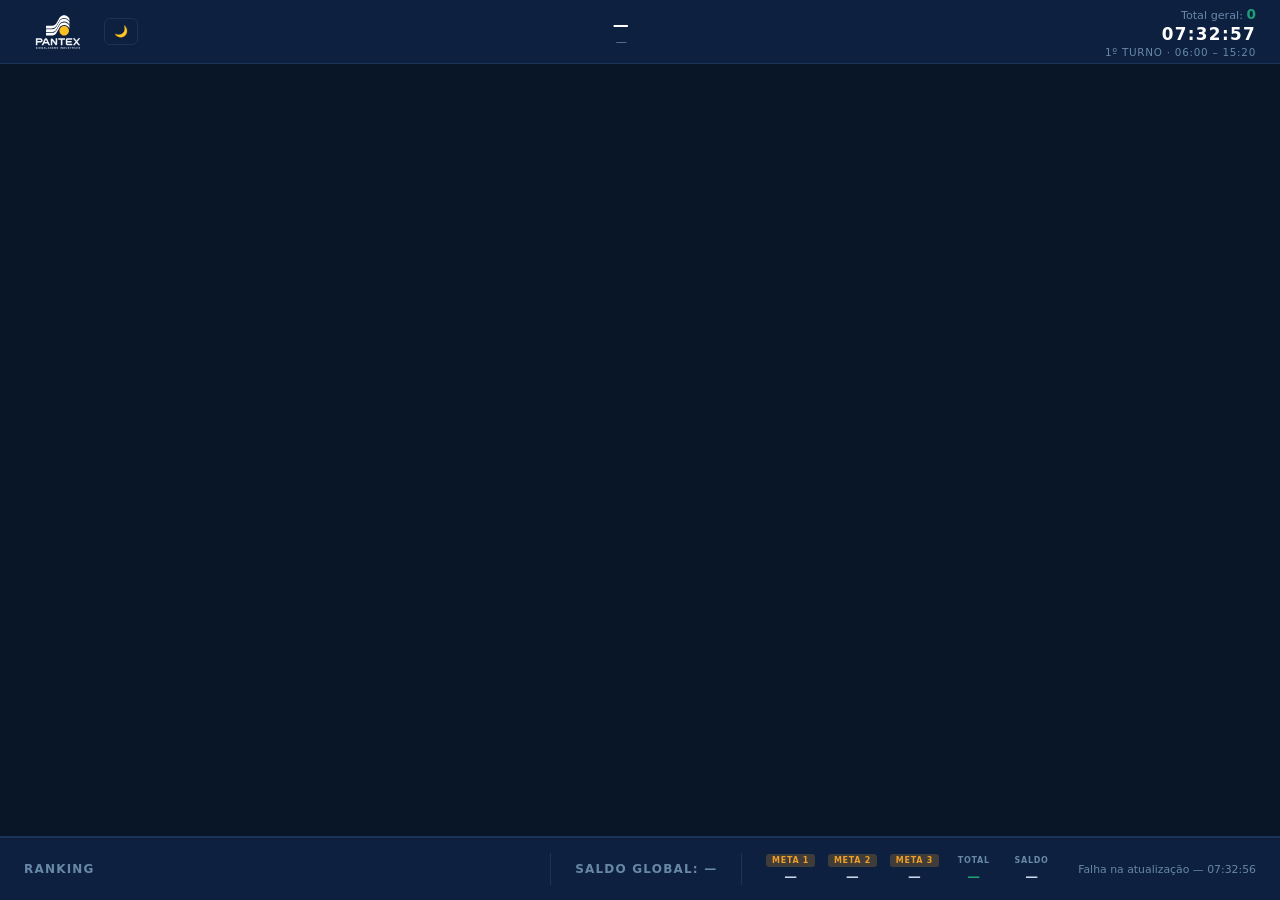
==== app/static/index.html @ 58210faa "." ====
<!DOCTYPE html>
<html lang="pt-BR">
<head>
<meta charset="UTF-8">
<meta name="viewport" content="width=device-width, initial-scale=1.0">
<title>Pantex · Dashboard Produção</title>
<style>
  *, *::before, *::after { box-sizing: border-box; margin: 0; padding: 0; }

  :root {
    --bg:        #091628;
    --card:      #0d2040;
    --border:    #1a3356;
    --green:     #1D9E75;
    --yellow:    #EF9F27;
    --green2:    #5DCAA5;
    --green3:    #27C77A;
    --text:      #c8d8ea;
    --muted:     #6888a8;
    --gold:      #EF9F27;
    --silver:    #B4B2A9;
    --bronze:    #CD7F32;
    --bar0:      #1e3a55;
    --header-h:  64px;
    --footer-h:  64px;
  }

  /*  TEMA CLARO */
  :root.light {
    --bg:     #dce8f4;
    --card:   #f0f6fc;
    --border: #7aaad0;
    --text:   #071428;
    --muted:  #1e4268;
    --bar0:   #7aa0c0;
  }

  /* Header e footer com fundo próprio no claro */
  :root.light #header,
  :root.light #footer {
    background: #0d2040;
    border-color: #1a3356;
  }
  /* Texto do header fixo em claro sobre fundo escuro */
  :root.light .hd-title         { color: #7aaad0; }
  :root.light .hd-month         { color: #ffffff; }
  :root.light .hd-days          { color: #7aaad0; }
  :root.light .hd-total         { color: #7aaad0; }
  :root.light .hd-total span    { color: #27C77A; }
  :root.light .hd-clock         { color: #ffffff; }
  :root.light .hd-shift         { color: #7aaad0; }
  :root.light .ft-label         { color: #7aaad0; }
  :root.light .ft-rank-name     { color: #c8d8ea; }
  :root.light .ft-rank-pct      { color: #7aaad0; }
  :root.light #ft-update        { color: #4a6888; }
  :root.light .ft-sep           { background: #1a3356; }
  :root.light #theme-btn        { border-color: #3a6a9a; color: #c8d8ea; }

  /* Cards do grid em azul escuro */
  :root.light .mcard {
    background: #0d2040;
    border-color: #2a5080;
  }
  :root.light .mcard-name       { color: #7aaad0; }
  :root.light .shift-col        { background: rgba(255,255,255,.06); border-color: #2a5080; }
  :root.light .shift-label      { color: #7aaad0; }
  :root.light .shift-total      { color: #ffffff; }
  :root.light .shift-meta       { color: #7aaad0; }
  :root.light .shift-meta span  { color: #c8d8ea; }
  :root.light .bar-wrap         { background: rgba(255,255,255,.12); }
  :root.light .rank-badge       { border-color: #2a5080; color: #7aaad0; }
  :root.light .bonus-value      { color: #27C77A; }
  :root.light .bb0              { background: rgba(255,255,255,.07); color: #7aaad0; }

  /*  LOGO  */
  #logo-wrap { display: flex; align-items: center; }
  #header-logo { height: 48px; width: auto; }

  /*  BOTÃO DE TEMA  */
  #theme-btn {
    background: transparent;
    border: 1px solid var(--border);
    color: var(--muted);
    border-radius: 6px;
    padding: .2rem .55rem;
    font-size: .7rem;
    cursor: pointer;
    transition: border-color .2s, color .2s;
    line-height: 1.6;
  }
  #theme-btn:hover { border-color: var(--green); color: var(--green); }

  html, body {
    height: 100%;
    background: var(--bg);
    color: var(--text);
    font-family: system-ui, -apple-system, sans-serif;
    overflow: hidden;
  }

  /*  KEYFRAMES  */
  @keyframes pulse-border {
    0%,100% { box-shadow: 0 0 0 0 rgba(39,199,122,.55), 0 0 18px 2px rgba(39,199,122,.18); }
    50%      { box-shadow: 0 0 0 4px rgba(39,199,122,.2),  0 0 32px 6px rgba(39,199,122,.32); }
  }
  @keyframes pulse-bar {
    0%,100% { opacity: 1; }
    50%      { opacity: .7; }
  }
  @keyframes fade-in {
    from { opacity: 0; transform: translateY(6px); }
    to   { opacity: 1; transform: translateY(0); }
  }
  @keyframes glowGold {
    0%,100% { border-color: #EF9F27; box-shadow: 0 0 8px 2px rgba(239,159,39,.30); }
    50%      { border-color: #FFD700; box-shadow: 0 0 18px 4px rgba(255,215,0,.45); }
  }
  @keyframes glowSilver {
    0%,100% { border-color: #B4B2A9; box-shadow: 0 0 6px 1px rgba(180,178,169,.25); }
    50%      { border-color: #E8E8E8; box-shadow: 0 0 14px 3px rgba(232,232,232,.35); }
  }
  @keyframes glowBronze {
    0%,100% { border-color: #CD7F32; box-shadow: 0 0 6px 1px rgba(205,127,50,.25); }
    50%      { border-color: #E8A857; box-shadow: 0 0 14px 3px rgba(232,168,87,.35); }
  }
  @keyframes bounceTrophy {
    0%,100% { transform: translateY(0); }
    50%      { transform: translateY(-4px); }
  }
  @keyframes glowPulseGold {
    0%,100% { filter: drop-shadow(0 0 3px rgba(255,215,0,.5)); }
    50%      { filter: drop-shadow(0 0 10px rgba(255,215,0,1)) drop-shadow(0 0 18px rgba(255,215,0,.5)); }
  }
  @keyframes glowPulseSilver {
    0%,100% { filter: drop-shadow(0 0 3px rgba(232,232,232,.5)); }
    50%      { filter: drop-shadow(0 0 10px rgba(232,232,232,1)) drop-shadow(0 0 18px rgba(232,232,232,.5)); }
  }
  @keyframes glowPulseBronze {
    0%,100% { filter: drop-shadow(0 0 3px rgba(232,168,87,.5)); }
    50%      { filter: drop-shadow(0 0 10px rgba(232,168,87,1)) drop-shadow(0 0 18px rgba(232,168,87,.5)); }
  }

  /*  HEADER  */
  #header {
    position: fixed; top: 0; left: 0; right: 0;
    height: var(--header-h);
    background: var(--card);
    border-bottom: 1px solid var(--border);
    display: flex; align-items: center; justify-content: space-between;
    padding: 0 1.5rem;
    z-index: 100;
  }
  .hd-left { display: flex; align-items: center; gap: .75rem; }
  .badge-pantex {
    background: rgba(29,158,117,.15);
    color: var(--green);
    font-size: .6rem; font-weight: 700; letter-spacing: .18em;
    padding: .28rem .7rem; border-radius: 4px;
    border: 1px solid rgba(29,158,117,.3);
  }
  .hd-title { font-size: .78rem; font-weight: 600; letter-spacing: .1em; color: var(--muted); }

  .hd-center { text-align: center; }
  .hd-month { font-size: 1rem; font-weight: 700; color: #fff; letter-spacing: .06em; }
  .hd-days  { font-size: .7rem; color: var(--muted); margin-top: 1px; }

  .hd-right { text-align: right; display: flex; flex-direction: column; align-items: flex-end; gap: 2px; }
  .hd-total { font-size: .7rem; color: var(--muted); }
  .hd-total span { color: var(--green); font-weight: 700; font-size: .85rem; }
  .hd-clock { font-size: 1.05rem; font-weight: 700; color: #fff; letter-spacing: .08em; font-variant-numeric: tabular-nums; }
  .hd-shift { font-size: .65rem; color: var(--muted); letter-spacing: .07em; }

  /*  GRID  */
  #grid {
    position: fixed;
    top: var(--header-h); left: 0; right: 0; bottom: var(--footer-h);
    padding: 1rem 1rem .75rem;
    display: grid;
    grid-template-columns: repeat(4, 1fr);
    grid-template-rows: repeat(3, 1fr);
    gap: .75rem;
  }

  /*  MACHINE CARD  */
  .mcard {
    background: var(--card);
    border: 1px solid var(--border);
    border-radius: 12px;
    padding: .55rem .75rem .5rem;
    display: flex; flex-direction: column; gap: .35rem;
    position: relative;
    transition: border-color .5s ease, box-shadow .5s ease;
    animation: fade-in .4s ease both;
    overflow: hidden;
  }
  .mcard.tier3 {
    border-color: var(--green3) !important;
    animation: pulse-border 2s ease-in-out infinite;
  }
  .mcard.rank1 {
    border-width: 2px;
    animation: fade-in .4s ease both, glowGold 1.5s ease-in-out .4s infinite;
  }
  .mcard.rank2 {
    border-width: 2px;
    animation: fade-in .4s ease both, glowSilver 2s ease-in-out .4s infinite;
  }
  .mcard.rank3 {
    border-width: 2px;
    animation: fade-in .4s ease both, glowBronze 2.5s ease-in-out .4s infinite;
  }

  .mcard-header {
    display: flex; align-items: center; justify-content: space-between;
  }
  .mcard-name {
    font-size: .65rem; font-weight: 700; letter-spacing: .12em; color: var(--muted);
  }
  .rank-badge {
    font-size: .68rem; font-weight: 800; letter-spacing: .04em;
    padding: .28rem .7rem; border-radius: 20px;
    border: 1px solid var(--border); color: var(--muted); background: transparent;
    transition: all .4s ease;
  }
  /* 1º lugar: fundo dourado sólido */
  .rank-badge.r1 {
    color: #1a1000;
    background: var(--gold);
    border-color: var(--gold);
    box-shadow: 0 2px 8px rgba(239,159,39,.5);
    padding: .45rem 1rem;
    font-size: 15px;
    font-weight: 700;
    display: inline-flex;
    align-items: center;
  }
  /* 2º lugar: fundo prateado sólido */
  .rank-badge.r2 {
    color: #1a1a1a;
    background: var(--silver);
    border-color: var(--silver);
    box-shadow: 0 2px 6px rgba(180,178,169,.4);
    padding: .45rem 1rem;
    font-size: 15px;
    font-weight: 700;
    display: inline-flex;
    align-items: center;
  }
  /* 3º lugar: fundo bronze sólido */
  .rank-badge.r3 {
    color: #ffffff;
    background: var(--bronze);
    border-color: var(--bronze);
    box-shadow: 0 2px 6px rgba(205,127,50,.4);
    padding: .45rem 1rem;
    font-size: 15px;
    font-weight: 700;
    display: inline-flex;
    align-items: center;
  }

  /*  SHIFTS ROW  */
  .shifts-row {
    display: grid; grid-template-columns: 1fr; gap: .5rem; flex: 1;
  }
  .shift-col {
    background: rgba(255,255,255,.04);
    border: 1px solid var(--border);
    border-radius: 8px;
    padding: .38rem .6rem;
    display: flex; flex-direction: column; gap: .22rem;
  }
  .shift-label {
    font-size: .58rem; font-weight: 700; letter-spacing: .1em; color: var(--muted);
  }
  .shift-total {
    font-size: 1.4rem; font-weight: 700; color: #fff;
    font-variant-numeric: tabular-nums; line-height: 1;
  }

  /*  PROGRESS BAR  */
  .bar-wrap {
    height: 5px; background: rgba(255,255,255,.07); border-radius: 99px; overflow: hidden;
  }
  .bar-fill {
    height: 100%; border-radius: 99px;
    transition: width .8s ease, background-color .5s ease;
  }
  .bar-fill.t0 { background: var(--bar0); }
  .bar-fill.t1 { background: var(--yellow); }
  .bar-fill.t2 { background: var(--green2); }
  .bar-fill.t3 { background: var(--green3); animation: pulse-bar 1.4s ease-in-out infinite; }

  .shift-pct  { font-size: 12px; color: var(--muted); font-variant-numeric: tabular-nums; }
  .bar-mini   { height: 3px; background: rgba(255,255,255,.12); border-radius: 2px; overflow: hidden; margin-top: 2px; }
  .bar-mini .bar-fill.t0 { background: rgba(255,255,255,.55); }

  .shift-meta {
    font-size: .58rem; color: var(--muted);
  }
  .shift-meta span { color: var(--text); font-weight: 600; font-variant-numeric: tabular-nums; }

  /*  BONUS BADGE  */
  .bonus-row { display: flex; align-items: center; justify-content: space-between; margin-top: .1rem; }
  .bonus-badge {
    font-size: .56rem; font-weight: 700; letter-spacing: .08em;
    padding: .15rem .45rem; border-radius: 4px;
    transition: all .4s ease;
  }
  .bb0 { background: rgba(255,255,255,.05); color: var(--muted); }
  .bb1 { background: rgba(239,159,39,.15);  color: var(--yellow); }
  .bb2 { background: rgba(93,202,165,.15);  color: var(--green2); }
  .bb3 { background: rgba(39,199,122,.2);   color: var(--green3); }

  .bonus-value {
    font-size: .65rem; font-weight: 700; color: var(--green);
    font-variant-numeric: tabular-nums;
  }

  /*  SHIFT EXTRA INFO  */
  .shift-extra { font-size: 10px; line-height: 1.3; margin-top: .05rem; }
  .se-time     { color: #888780; }
  .se-repair   { color: #EF9F27; }
  .se-second   { color: #F0997B; }

  /*  FOOTER  */
  #footer {
    position: fixed; bottom: 0; left: 0; right: 0;
    height: var(--footer-h);
    background: var(--card);
    border-top: 2px solid var(--border);
    display: flex; align-items: center;
    padding: 0 1.5rem; gap: 1.5rem;
  }
  .ft-label {
    font-size: .75rem; font-weight: 700; letter-spacing: .1em;
    color: var(--muted); white-space: nowrap; text-transform: uppercase;
  }
  .ft-sep { width: 1px; height: 32px; background: var(--border); flex-shrink: 0; }

  #ft-ranking {
    display: flex; align-items: center; gap: 1rem; flex: 1; overflow: hidden;
  }
  .ft-rank-item {
    display: flex; align-items: center; gap: .45rem;
    white-space: nowrap;
  }
  .ft-rank-num {
    font-size: .72rem; font-weight: 800; padding: .22rem .5rem;
    border-radius: 5px; min-width: 26px; text-align: center;
  }
  /* Top 3: fundo sólido igual aos badges dos cards */
  .fr1 { background: var(--gold);   color: #1a1000; }
  .fr2 { background: var(--silver); color: #1a1a1a; }
  .fr3 { background: var(--bronze); color: #ffffff; }
  .fr4,.fr5,.fr6 { background: rgba(255,255,255,.08); color: var(--muted); }

  .ft-rank-name { color: var(--text); font-weight: 700; font-size: .85rem; }
  .ft-rank-pct  { color: var(--green); font-weight: 700; font-size: .85rem; }

  #ft-update { font-size: .68rem; color: var(--muted); white-space: nowrap; margin-left: auto; }

  /*  TOTAIS GLOBAIS  */
  .ft-totals { display: flex; align-items: center; gap: .85rem; flex-shrink: 0; }
  .ft-tot-cell { display: flex; flex-direction: column; align-items: center; gap: 2px; }
  .ft-tot-lbl {
    font-size: .5rem; font-weight: 700; letter-spacing: .09em;
    padding: .1rem .35rem; border-radius: 3px; white-space: nowrap;
  }
  .ft-tot-meta  { background: rgba(239,159,39,.22); color: var(--yellow); }
  .ft-tot-plain { color: var(--muted); }
  .ft-tot-val {
    font-size: .8rem; font-weight: 700;
    font-variant-numeric: tabular-nums; white-space: nowrap;
  }
</style>
</head>
<body>

<!-- HEADER -->
<header id="header">
  <div class="hd-left">
    <div id="logo-wrap">
      <svg id="header-logo" xmlns="http://www.w3.org/2000/svg" viewBox="0 0 597 421">
        <title>Pantex</title>
        <g fill-rule="evenodd">
          <path fill="#fbbf24" d="m352.5 157.77c23.11 0 41.84 18.73 41.84 41.84 0 23.1-18.73 41.84-41.84 41.84-23.11 0-41.84-18.74-41.84-41.84 0-23.11 18.73-41.84 41.84-41.84z"/>
          <path fill="#ffffff" d="m352.5 149.83c20.6 0 38.27 12.51 45.84 30.35v-22.74c-1.35-8.59-22.14-31.45-45.84-31.12-7.72 0.11-16.14 1.96-23.61 5.77-8.63 4.41-13.79 10.14-18.83 18.17-3.96 6.3-7.35 13.31-11.09 20.22-4.06 7.5-8.72 16.45-13.11 23.66-8.28 13.64-22.93 22.98-39.83 23.9-2.4 0.13-4.91 0.07-7.31 0.07h-45.25v23.51h49.2c2.29 0 3.82-0.09 6.13-0.36 11.21-1.32 23.05-6.2 30.88-15.26 7.23-8.37 12.1-19.4 17.95-30.02 4.04-7.33 8.55-16.31 12.86-23.08 8.84-13.87 24.35-23.07 42.01-23.07z"/>
          <path fill="#ffffff" d="m352.5 118.43c20.6 0 38.27 12.51 45.84 30.35v-22.74c-1.35-8.59-22.14-31.45-45.84-31.12-8.52 0.12-17.89 2.36-25.9 7.02-7.6 4.43-12.26 10.02-16.83 17.37-3.83 6.18-7.15 13.03-10.8 19.77-4.06 7.5-8.72 16.45-13.11 23.66-8.28 13.64-22.93 22.98-39.83 23.9-2.4 0.13-4.91 0.07-7.31 0.07h-45.25v23.51h49.2c2.29 0 3.82-0.09 6.13-0.36 11.21-1.32 23.05-6.2 30.88-15.26 7.23-8.37 12.1-19.4 17.95-30.02 4.04-7.33 8.55-16.31 12.86-23.08 8.84-13.87 24.35-23.07 42.01-23.07z"/>
          <path fill="#ffffff" d="m352.5 87.03c20.6 0 38.27 12.51 45.84 30.35v-22.74c-1.35-8.59-22.14-31.45-45.84-31.12-6.27 0.09-13 1.33-19.32 3.83-10.8 4.29-17.12 10.56-23.14 20.14-3.95 6.29-7.33 13.29-11.07 20.19-4.06 7.5-8.72 16.45-13.11 23.66-8.28 13.64-22.93 22.98-39.83 23.9-2.4 0.13-4.91 0.07-7.31 0.07h-45.25v23.51h49.2c2.29 0 3.82-0.09 6.13-0.36 11.21-1.32 23.05-6.2 30.88-15.26 7.23-8.37 12.1-19.4 17.95-30.02 4.04-7.33 8.55-16.31 12.86-23.08 8.84-13.87 24.35-23.07 42.01-23.07z"/>
          <path fill="#f1f5f9" d="m104.16 266.17h41.08c6.36 0 8.02 0.93 9.55 2.61 2.96 3.23 8.98 10.52 8.98 14.67v4.83c0 3.47-4.9 7.93-10.43 12.54-2.26 1.89-5.56 2.25-8.65 2.25h-27v23.41l-0.36 0.35h-12.8l-0.36-0.35zm13.53 13.13v10.63h27.43q0.1 0 0.2-0.02c0.38 0.07 0.79-0.04 1.08-0.32l0.79-0.78c0.87-0.7 1.77-1.6 2.39-2.34l0.93-0.9c0.47-0.45 0.47-1.2 0-1.66-0.59-0.57-1.22-1.19-1.83-1.79l-2.55-2.48q-0.16-0.15-0.35-0.24 0-0.05 0-0.1h-0.46q-0.04 0-0.07 0z"/>
          <path fill="#f1f5f9" d="m206.94 277.54c7.87 16.65 21.13 46.27 22.51 49.11l-0.22 0.18h-14.04c-0.43 0-2.86-5.51-7.29-14.75l-0.23-0.18h-31.14c-0.76 0.89-3.11 6.47-7.05 14.93h-14.23l-0.44-0.35 22.87-49.12c3.06-6.57 5.71-11.17 13.97-11.27 9.03-0.12 12.29 5.11 15.29 11.45zm-15.74 2.55l-8.66 18.48h20.18l-9.35-18.48z"/>
          <path fill="#f1f5f9" d="m250.62 270.73l27.1 33.96v-38.17l0.35-0.35h12.49l0.35 0.35v50.09l0.07 2.06c0.1 2.72-3.67 8.6-8.42 8.6-2.01 0-3.8-0.21-4.94-1.57l-3.21-3.46c-4.55-5.67-12.59-16.66-25.09-32.31-0.59-0.73-1.08-1.09-1.08-1.44h-0.18v37.99l-0.36 0.35h-12.48l-0.36-0.35v-49.77-2.61c0-3.68 3.43-6.28 6.28-7.13 4.69-1.39 7.79 1.51 9.48 3.76z"/>
          <path fill="#f1f5f9" d="m300.77 266.17h58.6l0.37 0.35v12.43l-0.37 0.35h-22.21v47.18l-0.39 0.35h-13.4l-0.39-0.35v-47.18h-22.21l-0.38-0.35v-12.43z"/>
          <path fill="#f1f5f9" d="m380.68 266.17h41.98l0.36 0.35v12.43l-0.36 0.35h-42.83v10.63h37.25l0.36 0.36v12.42l-0.36 0.36h-37.25v10.63h42.83l0.36 0.35v12.43l-0.36 0.35h-42.3l-0.03-0.02q-0.4 0.02-0.8 0.02c-7.18 0-13-5.82-13-13v-0.12-33.45l0.04-0.05q-0.04-0.51-0.04-1.04c0-7.18 5.82-13 13-13q0.56 0 1.1 0.05z"/>
          <path fill="#f1f5f9" d="m428.9 266.52v-0.18h15.19l16.63 20.52q14.59-18.58 16.48-20.52h15.19v0.18l-24 30.25 24 29.88-0.17 0.18h-15.19l-16.47-20.34-16.31 20.34h-15.04l-0.31-0.35 23.98-29.9z"/>
          <g fill="#cbd5e1">
            <path d="m105.88 342.13h11.69l0.08 0.08v2.97l-0.08 0.08h-10.1v2.54h7.56l0.09 0.08v2.97l-0.09 0.08h-7.56v2.54h10.1l0.08 0.08v2.96l-0.08 0.09h-11.69l-1.54-1.55v-11.37z"/>
            <path d="m131.84 342.17q0.22 0.3 3.31 8.12 0.75 1.92 0.81 1.93 3.65-9.76 3.82-10.05h2.84q0.21 0.22 2.02 4.89 1.46 3.52 3.77 9.49l-0.04 0.05h-3.22q-0.13 0-1.93-4.72-1.33-3.1-1.93-4.77-0.09 0.03-1.85 4.72l-1.8 4.72-0.05 0.05h-3.26q-0.09-0.03-2.15-5.28l-1.76-4.21-3.6 9.49h-3.22l-0.09-0.09 5.45-14.34z"/>
            <path d="m155.06 342.13h5.71q2.6 0 3.99 2.79 0.22 0.6 0.3 1.59 0 0.83-0.43 1.89 2.19 1.45 2.19 3.6v0.35q0 2.44-2.53 3.86-0.87 0.39-1.72 0.39h-7.51l-1.55-1.55v-11.37zm1.59 3.13v2.53h3.95q1.33-0.18 1.33-1.29-0.24-1.24-1.15-1.24zm0 5.67v2.53h5.92q1.12-0.27 1.12-1.12v-0.3q-0.22-1.11-1.38-1.11z"/>
            <path d="m179.62 342.17q0.16 0.06 1.11 2.62 1.59 3.75 4.68 11.76l-0.04 0.05h-3.22q-0.12 0-1.37-3.31l-0.05-0.04h-4.76q-0.22 0.32-1.33 3.35h-3.22l-0.09-0.09 5.45-14.34zm-1.37 4.94l-1.11 3h2.36l-1.21-3z"/>
            <path d="m190.59 342.13h2.96l0.08 0.08v11.26h10.1l0.08 0.08v2.96l-0.08 0.09h-11.69l-1.54-1.55v-12.84z"/>
            <path d="m217.96 342.17q0.16 0.06 1.11 2.62 1.59 3.75 4.68 11.76l-0.04 0.05h-3.22q-0.12 0-1.37-3.31l-0.05-0.04h-4.76q-0.22 0.32-1.33 3.35h-3.22l-0.09-0.09 5.45-14.34zm-1.37 4.94l-1.11 3h2.36l-1.21-3z"/>
            <path d="m234.27 342.13h6.44l0.09 0.08v2.97l-0.09 0.08h-6.39q-2.1 0-3.18 1.94-0.17 0.49-0.17 0.85v2.62q0 1.68 2.14 2.58 0.62 0.21 1.21 0.22h0.47q1.42-0.01 2.62-1.25l0.25-0.34v-0.95h-3.47l-0.09-0.08v-2.97l0.09-0.08h5.07l1.54 1.54v2.75q0 1.63-2.49 3.43-1.79 1.08-3.57 1.08h-0.47q-3.37 0-5.58-3.05-0.86-1.45-0.86-2.7v-2.97q0-2.69 3.01-4.81 1.82-0.94 3.43-0.94z"/>
            <path d="m248.21 342.13h11.68l0.09 0.08v2.97l-0.09 0.08h-10.09v2.54h7.56l0.09 0.08v2.97l-0.09 0.08h-7.56v2.54h10.09l0.09 0.08v2.96l-0.09 0.09h-11.68l-1.54-1.55v-11.37z"/>
            <path d="m265.93 342.13h2.79l7.3 9.19v-9.11l0.08-0.08h2.97l0.08 0.08v14.3l-0.08 0.09h-2.84q-0.3-0.26-6.96-8.8-0.25-0.22-0.25-0.35h-0.05v9.06l-0.08 0.09h-2.96l-0.09-0.09v-14.3z"/>
            <path d="m291.41 342.13h0.47q3.45 0 5.54 2.15 0.86 1.07 0.86 1.97v0.21l-0.09 0.09h-2.92q-0.49-0.65-1.25-0.9-1.08-0.39-2.1-0.39h-0.55q-2.8 0.23-3.27 1.25v0.04q0 0.94 4.98 1.42 2.08 0.34 3.35 0.94 1.85 1.12 1.85 3.05v0.52q0 1.59-2.11 3-1.94 1.12-4.29 1.12h-0.47q-3.46 0-5.54-2.15-0.86-1.07-0.86-1.97v-0.22l0.09-0.08h2.92q0.49 0.65 1.24 0.9 1.08 0.38 2.11 0.39h0.55q2.79-0.23 3.27-1.25v-0.04q0-0.94-4.98-1.42-2.09-0.34-3.36-0.95-1.84-1.11-1.84-3.05v-0.51q0-1.6 2.1-3.01 1.95-1.11 4.3-1.11z"/>
            <path d="m317.59 342.1h2.92l0.08 0.08v14.33l-0.08 0.09h-2.92l-0.09-0.09v-14.33z"/>
            <path d="m326.61 342.13h2.8l7.29 9.19v-9.11l0.09-0.08h2.96l0.09 0.08v14.3l-0.09 0.09h-2.83q-0.3-0.26-6.96-8.8-0.25-0.22-0.25-0.35h-0.05v9.06l-0.08 0.09h-2.97l-0.08-0.09v-14.3z"/>
            <path d="m347.24 342.13h5.41q2.73 0 4.98 2.57 1.38 1.96 1.38 3.74v1.85q0 2.41-2.19 4.59-2.03 1.72-4.17 1.72h-5.41l-1.54-1.55v-11.37zm1.59 3.13v8.2h3.65q2.12 0 3.22-2.32 0.17-0.61 0.17-1.07v-1.42q0-2.23-2.49-3.26-0.46-0.13-0.9-0.13z"/>
            <path d="m364.95 342.13h2.97l0.08 0.08v8.55q0 1.59 2.23 2.53 0.65 0.17 1.12 0.18h0.35q2.26-0.01 3.26-2.15l0.08-0.56v-8.55l0.09-0.08h2.96l0.09 0.08v8.64q0 2.53-2.66 4.55-1.87 1.2-3.65 1.2h-0.69q-2.8 0-5.11-2.53-1.2-1.7-1.2-3.22v-8.64z"/>
            <path d="m390.44 342.13h0.47q3.45 0 5.54 2.15 0.86 1.07 0.86 1.97v0.21l-0.09 0.09h-2.92q-0.49-0.65-1.25-0.9-1.08-0.39-2.1-0.39h-0.56q-2.79 0.23-3.26 1.25v0.04q0 0.94 4.98 1.42 2.08 0.34 3.35 0.94 1.85 1.12 1.85 3.05v0.52q0 1.59-2.11 3-1.94 1.12-4.29 1.12h-0.47q-3.46 0-5.54-2.15-0.86-1.07-0.86-1.97v-0.22l0.08-0.08h2.92q0.5 0.65 1.25 0.9 1.08 0.38 2.1 0.39h0.56q2.79-0.23 3.27-1.25v-0.04q0-0.94-4.98-1.42-2.09-0.34-3.36-0.95-1.84-1.11-1.84-3.05v-0.51q0-1.6 2.1-3.01 1.94-1.11 4.3-1.11z"/>
            <path d="m402.96 342.13h13.14l0.08 0.08v2.97l-0.08 0.08h-4.98v11.25l-0.09 0.09h-3l-0.09-0.09v-11.25h-4.98l-0.08-0.08v-2.97z"/>
            <path d="m423.59 342.08h7.51q2.44 0.01 3.87 2.54 0.39 0.87 0.39 1.72v0.34q0 2.26-2.45 3.78-1.04 0.43-1.85 0.43h-0.43v0.04l4.68 5.62v0.05h-3.94l-4.82-5.71h-1.37v5.62l-0.08 0.09h-2.97l-0.08-0.09v-12.88zm1.59 3.14v2.53h5.75q1.05 0 1.29-1.12v-0.3q-0.28-1.11-1.12-1.11z"/>
            <path d="m441.3 342.1h2.92l0.09 0.08v14.33l-0.09 0.09h-2.92l-0.08-0.09v-14.33z"/>
            <path d="m458.53 342.17q0.16 0.06 1.12 2.62 1.59 3.75 4.68 11.76l-0.04 0.05h-3.22q-0.13 0-1.38-3.31l-0.04-0.04h-4.77q-0.21 0.32-1.33 3.35h-3.22l-0.09-0.09 5.46-14.34zm-1.38 4.94l-1.11 3h2.36l-1.2-3z"/>
            <path d="m470.18 342.1h2.92l0.08 0.08v14.33l-0.08 0.09h-2.92l-0.09-0.09v-14.33z"/>
            <path d="m485.52 342.13h0.47q3.45 0 5.54 2.15 0.86 1.07 0.86 1.97v0.21l-0.09 0.09h-2.92q-0.49-0.65-1.25-0.9-1.08-0.39-2.1-0.39h-0.56q-2.79 0.23-3.26 1.25v0.04q0 0.94 4.98 1.42 2.08 0.34 3.35 0.94 1.85 1.12 1.85 3.05v0.52q0 1.59-2.11 3-1.94 1.12-4.29 1.12h-0.47q-3.46 0-5.54-2.15-0.86-1.07-0.86-1.97v-0.22l0.08-0.08h2.93q0.49 0.65 1.24 0.9 1.08 0.38 2.1 0.39h0.56q2.79-0.23 3.27-1.25v-0.04q0-0.94-4.98-1.42-2.09-0.34-3.36-0.95-1.84-1.11-1.84-3.05v-0.51q0-1.6 2.1-3.01 1.94-1.11 4.3-1.11z"/>
          </g>
        </g>
      </svg>
    </div>
    <button id="theme-btn" onclick="toggleTheme()" title="Alternar tema">🌙</button>
  </div>
  <div class="hd-center">
    <div class="hd-month" id="hd-month">—</div>
    <div class="hd-days"  id="hd-days">—</div>
  </div>
  <div class="hd-right">
    <div class="hd-total">Total geral: <span id="hd-grand">0</span></div>
    <div class="hd-clock" id="hd-clock">00:00:00</div>
    <div class="hd-shift" id="hd-shift">—</div>
  </div>
</header>

<!-- GRID -->
<main id="grid"></main>

<!-- FOOTER -->
<footer id="footer">
  <div class="ft-label">RANKING</div>
  <div id="ft-ranking"></div>
  <div class="ft-sep"></div>
  <div class="ft-label">Saldo global: <span id="ft-saldo">—</span></div>
  <div class="ft-sep"></div>
  <div class="ft-totals">
    <div class="ft-tot-cell">
      <span class="ft-tot-lbl ft-tot-meta">META 1</span>
      <span class="ft-tot-val" id="ft-grand-meta1">—</span>
    </div>
    <div class="ft-tot-cell">
      <span class="ft-tot-lbl ft-tot-meta">META 2</span>
      <span class="ft-tot-val" id="ft-grand-meta2">—</span>
    </div>
    <div class="ft-tot-cell">
      <span class="ft-tot-lbl ft-tot-meta">META 3</span>
      <span class="ft-tot-val" id="ft-grand-meta3">—</span>
    </div>
    <div class="ft-tot-cell">
      <span class="ft-tot-lbl ft-tot-plain">TOTAL</span>
      <span class="ft-tot-val" id="ft-grand-total" style="color:var(--green)">—</span>
    </div>
    <div class="ft-tot-cell">
      <span class="ft-tot-lbl ft-tot-plain">SALDO</span>
      <span class="ft-tot-val" id="ft-grand-saldo">—</span>
    </div>
  </div>
  <div id="ft-update">Aguardando dados…</div>
</footer>

<script>
'use strict';

/*  Utilitários  */
const fmt  = n => Number(n).toLocaleString('pt-BR');
const fmtR = v => Number(v).toLocaleString('pt-BR', { style: 'currency', currency: 'BRL' });

const TIER_CLS   = ['bb0','bb1','bb2','bb3'];
const TIER_LABEL = ['ABAIXO','B1','B2','B3'];
const BAR_CLS    = ['t0','t1','t2','t3'];

const MESES = ['','JANEIRO','FEVEREIRO','MARÇO','ABRIL','MAIO','JUNHO',
               'JULHO','AGOSTO','SETEMBRO','OUTUBRO','NOVEMBRO','DEZEMBRO'];

/*  Relógio  */
function currentShiftLabel() {
  const now  = new Date();
  const h    = now.getHours();
  const m    = now.getMinutes();
  const tot  = h * 60 + m;
  if (tot >= 6 * 60 && tot < 15 * 60 + 20) return '1º TURNO · 06:00 – 15:20';
  if (tot >= 15 * 60 + 20)                  return '2º TURNO · 15:20 – 00:00';
  return 'FORA DO TURNO';
}

function tickClock() {
  const now = new Date();
  const pad = n => String(n).padStart(2, '0');
  document.getElementById('hd-clock').textContent =
    `${pad(now.getHours())}:${pad(now.getMinutes())}:${pad(now.getSeconds())}`;
  document.getElementById('hd-shift').textContent = currentShiftLabel();
}
setInterval(tickClock, 1000);
tickClock();

/*  Agrupamento machine_id → { t1, t2 }  */
function groupMachines(items) {
  const map = {};
  for (const item of items) {
    if (!map[item.machine_id]) map[item.machine_id] = { id: item.machine_id, t1: null, t2: null };
    if (item.shift === 1) map[item.machine_id].t1 = item;
    else                  map[item.machine_id].t2 = item;
  }
  return Object.values(map).sort((a, b) => a.id - b.id);
}

/*  Ranking por média de pct_meta1 entre T1 e T2  */
function calcRanking(machines) {
  return machines
    .map(m => {
      const p1    = m.t1 ? m.t1.pct_meta1 : 0;
      const p2    = m.t2 ? m.t2.pct_meta1 : 0;
      const count = (m.t1 ? 1 : 0) + (m.t2 ? 1 : 0);
      return { id: m.id, avg: count > 0 ? (p1 + p2) / count : 0 };
    })
    .sort((a, b) => b.avg - a.avg);
}

/*  Informações extras do turno (horas, reparo, 2ªQ)  */
function fmtShiftExtra(data) {
  let html = '';

  if (data.start_time && data.end_time) {
    const [sh, sm] = data.start_time.split(':').map(Number);
    const [eh, em] = data.end_time.split(':').map(Number);
    let minStart = sh * 60 + sm;
    let minEnd   = eh * 60 + em;
    if (minEnd <= minStart) minEnd += 24 * 60; 
    const diffMin = minEnd - minStart;
    const h   = Math.floor(diffMin / 60);
    const m   = diffMin % 60;
    const dur = h && m ? `${h}h ${m}min` : h ? `${h}h` : `${m}min`;
    const hDec  = diffMin / 60;
    const prodH = hDec > 0 ? Math.round(data.total_produced / hDec) : 0;
    html += `<div class="se-time">${dur} · ${fmt(prodH)} pç/h</div>`;
  }

  if (data.repair_qty > 0) {
    html += `<div class="se-repair">↩ ${fmt(data.repair_qty)} rep.</div>`;
  }

  if (data.second_quality_qty > 0) {
    html += `<div class="se-second">▽ ${fmt(data.second_quality_qty)} 2ªQ</div>`;
  }

  return html ? `<div class="shift-extra">${html}</div>` : '';
}

/*  HTML de um turno  */
function shiftHTML(data) {
  if (!data) {
    return `<div class="shift-col">
      <div class="shift-label">—</div>
      <div class="shift-total">—</div>
      <div class="bar-wrap"><div class="bar-fill t0" style="width:0%"></div></div>
      <div class="shift-meta">Meta 1: <span>—</span></div>
      <div class="bonus-row"><span class="bonus-badge bb0">—</span></div>
      <div style="display:flex;gap:4px;margin-top:8px">
        <div style="flex:1;background:#0b0c14;border-radius:6px;padding:4px 6px;text-align:center;border:1px solid #e0525266">
          <div style="font-size:10px;color:#e05252">BONUS 1</div>
          <div style="font-size:12px;font-weight:700;color:#e05252">—</div>
          <div style="font-size:9px;color:#e05252;opacity:.8">—</div>
        </div>
        <div style="flex:1;background:#0b0c14;border-radius:6px;padding:4px 6px;text-align:center;border:1px solid #e0525266">
          <div style="font-size:10px;color:#e05252">BONUS 2</div>
          <div style="font-size:12px;font-weight:700;color:#e05252">—</div>
          <div style="font-size:9px;color:#e05252;opacity:.8">—</div>
        </div>
        <div style="flex:1;background:#0b0c14;border-radius:6px;padding:4px 6px;text-align:center;border:1px solid #e0525266">
          <div style="font-size:10px;color:#e05252">BONUS 3</div>
          <div style="font-size:12px;font-weight:700;color:#e05252">—</div>
          <div style="font-size:9px;color:#e05252;opacity:.8">—</div>
        </div>
      </div>
    </div>`;
  }

  const barW    = data.meta1 > 0
    ? Math.min((data.total_produced / data.meta1) * 100, 100).toFixed(1)
    : '0';
  const bonus   = data.bonus_tier > 0
    ? `<span class="bonus-value">${fmtR(data.bonus_value)}</span>` : '';

  const pctTxt = Number(data.pct_meta1).toFixed(1).replace('.', ',') + '%';

  return `<div class="shift-col">
    <div class="shift-label">Turno ${data.shift}</div>
    <div class="shift-total">${fmt(data.total_produced)}</div>
    <div class="shift-pct">${pctTxt}</div>
    <div class="bar-mini">
      <div class="bar-fill ${BAR_CLS[data.bonus_tier]}" style="width:${barW}%"></div>
    </div>
    <div class="bar-wrap">
      <div class="bar-fill ${BAR_CLS[data.bonus_tier]}" style="width:${barW}%"></div>
    </div>
    <div class="shift-meta">Meta 1: <span>${fmt(data.meta1)}</span></div>
    <div class="bonus-row">
      <span class="bonus-badge ${TIER_CLS[data.bonus_tier]}">${TIER_LABEL[data.bonus_tier]}</span>
      ${bonus}
    </div>
    <div style="display:flex;gap:4px;margin-top:8px">
      <div style="flex:1;background:#0b0c14;border-radius:6px;padding:4px 6px;text-align:center;border:1px solid ${data.bonus_tier===1?'#EF9F2766':'#1e2040'}">
        <div style="font-size:10px;color:${data.bonus_tier===1?'#EF9F27':'#888780'}">BONUS 1</div>
        <div style="font-size:12px;font-weight:700;color:${data.bonus_tier===1?'#EF9F27':'#888780'}">${fmt(data.rate1)} pç/dia</div>
        <div style="font-size:9px;color:${data.bonus_tier===1?'#EF9F27':'#888780'};opacity:.8">${data.bonus_ref1}</div>
        ${data.bonus_tier===1 ? `<div style="font-size:11px;font-weight:600;color:#1D9E75;margin-top:2px">${fmtR(data.bonus_value)}</div>` : ''}
      </div>
      <div style="flex:1;background:#0b0c14;border-radius:6px;padding:4px 6px;text-align:center;border:1px solid ${data.bonus_tier===2?'#5DCAA566':'#1e2040'}">
        <div style="font-size:10px;color:${data.bonus_tier===2?'#5DCAA5':'#888780'}">BONUS 2</div>
        <div style="font-size:12px;font-weight:700;color:${data.bonus_tier===2?'#5DCAA5':'#888780'}">${fmt(data.rate2)} pç/dia</div>
        <div style="font-size:9px;color:${data.bonus_tier===2?'#5DCAA5':'#888780'};opacity:.8">${data.bonus_ref2}</div>
        ${data.bonus_tier===2 ? `<div style="font-size:11px;font-weight:600;color:#1D9E75;margin-top:2px">${fmtR(data.bonus_value)}</div>` : ''}
      </div>
      <div style="flex:1;background:#0b0c14;border-radius:6px;padding:4px 6px;text-align:center;border:1px solid ${data.bonus_tier===3?'#27C77A66':'#1e2040'}">
        <div style="font-size:10px;color:${data.bonus_tier===3?'#27C77A':'#888780'}">BONUS 3</div>
        <div style="font-size:12px;font-weight:700;color:${data.bonus_tier===3?'#27C77A':'#888780'}">${fmt(data.rate3)} pç/dia</div>
        <div style="font-size:9px;color:${data.bonus_tier===3?'#27C77A':'#888780'};opacity:.8">${data.bonus_ref3}</div>
        ${data.bonus_tier===3 ? `<div style="font-size:11px;font-weight:600;color:#1D9E75;margin-top:2px">${fmtR(data.bonus_value)}</div>` : ''}
      </div>
    </div>
    ${fmtShiftExtra(data)}
  </div>`;
}

/*  HTML de um turno no card de ranking  */
function shiftHTMLRank(data) {
  if (!data) {
    return `<div class="shift-col">
      <div class="shift-label" style="text-align:center">—</div>
      <div class="shift-total">—</div>
      <div class="bar-wrap"><div class="bar-fill t0" style="width:0%"></div></div>
      <div class="shift-meta">Meta 1: <span>—</span></div>
      <div class="bonus-row"><span class="bonus-badge bb0">—</span></div>
    </div>`;
  }

  const barW  = data.meta1 > 0
    ? Math.min((data.total_produced / data.meta1) * 100, 100).toFixed(1)
    : '0';
  const bonus = data.bonus_tier > 0
    ? `<span class="bonus-value">${fmtR(data.bonus_value)}</span>` : '';

  const pctTxt = Number(data.pct_meta1).toFixed(1).replace('.', ',') + '%';

  return `<div class="shift-col">
    <div class="shift-label" style="text-align:center;font-size:13px;font-weight:600;letter-spacing:0.8px;color:rgba(255,255,255,.9)">MÁQUINA ${data.machine_id} · TURNO ${data.shift}</div>
    <div class="shift-total">${fmt(data.total_produced)}</div>
    <div class="shift-pct">${pctTxt}</div>
    <div class="bar-mini">
      <div class="bar-fill ${BAR_CLS[data.bonus_tier]}" style="width:${barW}%"></div>
    </div>
    <div class="bar-wrap">
      <div class="bar-fill ${BAR_CLS[data.bonus_tier]}" style="width:${barW}%"></div>
    </div>
    <div class="shift-meta">Meta 1: <span>${fmt(data.meta1)}</span></div>
    <div class="bonus-row">
      <span class="bonus-badge ${TIER_CLS[data.bonus_tier]}">${TIER_LABEL[data.bonus_tier]}</span>
      ${bonus}
    </div>
    ${fmtShiftExtra(data)}
  </div>`;
}

/*  Bloco de faixas de bônus renderizado fora do shift-col  */
function bonusTiersHTML(item) {
  if (!item) {
    return `<div style="display:flex;gap:4px;flex-shrink:0">
      <div style="flex:1;background:#0b0c14;border-radius:6px;padding:4px 6px;text-align:center;border:1px solid #e0525266">
        <div style="font-size:10px;color:#e05252">BONUS 1</div>
        <div style="font-size:12px;font-weight:700;color:#e05252">—</div>
        <div style="font-size:9px;color:#e05252;opacity:.8">—</div>
      </div>
      <div style="flex:1;background:#0b0c14;border-radius:6px;padding:4px 6px;text-align:center;border:1px solid #e0525266">
        <div style="font-size:10px;color:#e05252">BONUS 2</div>
        <div style="font-size:12px;font-weight:700;color:#e05252">—</div>
        <div style="font-size:9px;color:#e05252;opacity:.8">—</div>
      </div>
      <div style="flex:1;background:#0b0c14;border-radius:6px;padding:4px 6px;text-align:center;border:1px solid #e0525266">
        <div style="font-size:10px;color:#e05252">BONUS 3</div>
        <div style="font-size:12px;font-weight:700;color:#e05252">—</div>
        <div style="font-size:9px;color:#e05252;opacity:.8">—</div>
      </div>
    </div>`;
  }
  const t  = item.bonus_tier;
  const c1 = t===1?'#EF9F27':'#ffffff', bd1 = t===1?'#EF9F2766':'#e05252', bg1 = t===1?'#0b0c14':'#e05252';
  const c2 = t===2?'#5DCAA5':'#ffffff', bd2 = t===2?'#5DCAA566':'#e05252', bg2 = t===2?'#0b0c14':'#e05252';
  const c3 = t===3?'#27C77A':'#ffffff', bd3 = t===3?'#27C77A66':'#e05252', bg3 = t===3?'#0b0c14':'#e05252';
  const earned = t > 0
    ? '<div style="font-size:11px;font-weight:600;color:#1D9E75;margin-top:2px">' + fmtR(item.bonus_value) + '</div>'
    : '';
  return `<div style="display:flex;gap:4px;flex-shrink:0">
    <div style="flex:1;background:${bg1};border-radius:6px;padding:4px 6px;text-align:center;border:1px solid ${bd1}">
      <div style="font-size:10px;color:${c1}">BONUS 1</div>
      <div style="font-size:12px;font-weight:700;color:${c1}">${fmt(item.rate1)} pç/dia</div>
      <div style="font-size:9px;color:${c1};opacity:.8">${item.bonus_ref1}</div>
      ${t===1 ? earned : ''}
    </div>
    <div style="flex:1;background:${bg2};border-radius:6px;padding:4px 6px;text-align:center;border:1px solid ${bd2}">
      <div style="font-size:10px;color:${c2}">BONUS 2</div>
      <div style="font-size:12px;font-weight:700;color:${c2}">${fmt(item.rate2)} pç/dia</div>
      <div style="font-size:9px;color:${c2};opacity:.8">${item.bonus_ref2}</div>
      ${t===2 ? earned : ''}
    </div>
    <div style="flex:1;background:${bg3};border-radius:6px;padding:4px 6px;text-align:center;border:1px solid ${bd3}">
      <div style="font-size:10px;color:${c3}">BONUS 3</div>
      <div style="font-size:12px;font-weight:700;color:${c3}">${fmt(item.rate3)} pç/dia</div>
      <div style="font-size:9px;color:${c3};opacity:.8">${item.bonus_ref3}</div>
      ${t===3 ? earned : ''}
    </div>
  </div>`;
}

/*  Render / atualização dos cards no grid  */
function renderCards(allItems) {
  const grid = document.getElementById('grid');

  // Ordena os 12 itens por pct_meta1 do maior pro menor
  const sorted = [...allItems].sort((a, b) => b.total_produced - a.total_produced);

  const RANK_CLS = ['rank1', 'rank2', 'rank3', '', '', '', '', '', '', '', '', ''];

  for (let idx = 0; idx < 12; idx++) {
    const item     = sorted[idx] || null;
    const cardRank = idx + 1;

    const rkCls = RANK_CLS[idx] || '';
    const tier3 = item && item.bonus_tier === 3;
    const t3Cls = tier3 ? 'tier3' : '';

    // Troféu realista com copa, alças, emblema numerado e faixa
    const TROPHY_L   = ['#FFF0A0','#FFFFFF','#F0C878','#AAAAAA','#AAAAAA','#AAAAAA','#AAAAAA','#AAAAAA','#AAAAAA','#AAAAAA','#AAAAAA','#AAAAAA'];
    const TROPHY_M   = ['#FFD700','#D0D0D0','#CD7F32','#888780','#888780','#888780','#888780','#888780','#888780','#888780','#888780','#888780'];
    const TROPHY_D   = ['#9B6B0A','#525252','#6B3010','#555555','#555555','#555555','#555555','#555555','#555555','#555555','#555555','#555555'];
    const GLOW_ANIM  = ['glowPulseGold 1.5s ease-in-out infinite',
                        'glowPulseSilver 2s ease-in-out infinite',
                        'glowPulseBronze 2.5s ease-in-out infinite','','','','','','','','',''];
    const tL = TROPHY_L[idx], tM = TROPHY_M[idx], tD = TROPHY_D[idx];
    const glowAnim = GLOW_ANIM[idx];
    const R = cardRank;

    let trophy;
    if (cardRank <= 3) {
      trophy = `<svg width="32" height="38" viewBox="0 0 100 118" fill="none" xmlns="http://www.w3.org/2000/svg"
            style="vertical-align:middle;margin-right:2px;${glowAnim ? `animation:${glowAnim};` : ''}">
          <defs>
            <radialGradient id="cg${R}" cx="38%" cy="28%" r="70%">
              <stop offset="0%" stop-color="${tL}"/>
              <stop offset="50%" stop-color="${tM}"/>
              <stop offset="100%" stop-color="${tD}"/>
            </radialGradient>
            <radialGradient id="hg${R}" cx="60%" cy="40%" r="60%">
              <stop offset="0%" stop-color="${tM}"/>
              <stop offset="100%" stop-color="${tD}"/>
            </radialGradient>
            <linearGradient id="sg${R}" x1="0" y1="0" x2="1" y2="0">
              <stop offset="0%" stop-color="${tD}"/>
              <stop offset="50%" stop-color="${tL}"/>
              <stop offset="100%" stop-color="${tD}"/>
            </linearGradient>
            <radialGradient id="eg${R}" cx="40%" cy="35%" r="65%">
              <stop offset="0%" stop-color="${tM}" stop-opacity="0.55"/>
              <stop offset="100%" stop-color="${tD}" stop-opacity="0.88"/>
            </radialGradient>
            <linearGradient id="rg${R}" x1="0" y1="0" x2="0" y2="1">
              <stop offset="0%" stop-color="${tM}"/>
              <stop offset="40%" stop-color="${tL}"/>
              <stop offset="100%" stop-color="${tM}"/>
            </linearGradient>
          </defs>
          <path d="M27 26 Q10 26 9 44 Q8 60 27 60" stroke="url(#hg${R})" stroke-width="11" stroke-linecap="round" fill="none"/>
          <path d="M27 26 Q12 26 11 44 Q10 58 27 60" stroke="${tL}" stroke-width="3" stroke-linecap="round" fill="none" opacity="0.4"/>
          <path d="M73 26 Q90 26 91 44 Q92 60 73 60" stroke="url(#hg${R})" stroke-width="11" stroke-linecap="round" fill="none"/>
          <path d="M73 26 Q88 26 89 44 Q90 58 73 60" stroke="${tL}" stroke-width="3" stroke-linecap="round" fill="none" opacity="0.3"/>
          <path d="M22 12 Q50 6 78 12 L74 54 Q70 67 50 69 Q30 67 26 54 Z" fill="url(#cg${R})"/>
          <ellipse cx="50" cy="12" rx="28" ry="9" fill="url(#sg${R})"/>
          <ellipse cx="50" cy="10" rx="26" ry="6" fill="${tL}" opacity="0.35"/>
          <circle cx="50" cy="38" r="19" fill="${tD}" opacity="0.4"/>
          <circle cx="50" cy="37" r="18" fill="url(#eg${R})"/>
          <circle cx="50" cy="37" r="17.5" stroke="${tL}" stroke-width="1.5" fill="none" opacity="0.5"/>
          <text x="50" y="44" text-anchor="middle" font-size="22" font-weight="900" fill="${tL}" font-family="system-ui,-apple-system,sans-serif">${R}</text>
          <path d="M42 69 L40 78 Q40 82 50 82 Q60 82 60 78 L58 69 Q54 72 50 72 Q46 72 42 69Z" fill="url(#cg${R})"/>
          <ellipse cx="50" cy="85" rx="22" ry="4" fill="${tD}" opacity="0.3"/>
          <rect x="29" y="78" width="42" height="9" rx="4.5" fill="url(#cg${R})"/>
          <rect x="31" y="78" width="38" height="3" rx="1.5" fill="${tL}" opacity="0.25"/>
          <path d="M14 94 Q50 88 86 94 Q50 101 14 94Z" fill="url(#rg${R})"/>
          <path d="M20 93 Q50 89 80 93" stroke="${tL}" stroke-width="1" fill="none" opacity="0.4"/>
          <path d="M14 94 L7 85 L19 89Z" fill="${tD}"/>
          <path d="M86 94 L93 85 L81 89Z" fill="${tD}"/>
          <path d="M14 94 Q7 98 12 104 L20 100 Q15 97 17 94Z" fill="${tM}"/>
          <path d="M86 94 Q93 98 88 104 L80 100 Q85 97 83 94Z" fill="${tM}"/>
          <path d="M12 104 Q9 108 14 110 L22 107 L20 100Z" fill="${tD}" opacity="0.5"/>
          <path d="M88 104 Q91 108 86 110 L78 107 L80 100Z" fill="${tD}" opacity="0.5"/>
        </svg>`;
    } else {
      trophy = `<svg width="20" height="20" viewBox="0 0 24 24" fill="${tM}"
            style="vertical-align:middle;margin-right:3px;opacity:.65"
            xmlns="http://www.w3.org/2000/svg">
           <path d="M7 2v2H4a1 1 0 0 0-1 1v3c0 2.55 1.92 4.63 4.39 4.94A6.01 6.01 0 0 0 11 16.91V19H9a1 1 0 0 0 0 2h6a1 1 0 0 0 0-2h-2v-2.09a6.01 6.01 0 0 0 3.61-3.97C19.08 12.63 21 10.55 21 8V5a1 1 0 0 0-1-1h-3V2H7zm-3 4h3v5.87A3 3 0 0 1 4 9V6zm16 3a3 3 0 0 1-3 2.87V6h3v3z"/>
         </svg>`;
    }

    const bdgCls = cardRank <= 3 ? `r${cardRank}` : '';
    const BOUNCE_DUR = ['1.5s','2s','2.5s','','','','','','','','',''];
    const bounceStyle = BOUNCE_DUR[idx]
      ? ` style="animation:bounceTrophy ${BOUNCE_DUR[idx]} ease-in-out infinite"` : '';

    const inner = `
      <div class="mcard-header" style="justify-content:center">
        <span class="rank-badge ${bdgCls}"${bounceStyle}>${trophy}${cardRank > 3 ? cardRank + 'º' : ''}</span>
      </div>
      <div class="shifts-row">
        ${shiftHTMLRank(item)}
      </div>
      ${bonusTiersHTML(item)}`;

    const cardId = `rank-card-${cardRank}`;
    let card = document.getElementById(cardId);
    if (!card) {
      card = document.createElement('div');
      card.id = cardId;
      grid.appendChild(card);
    }

    card.className = ['mcard', rkCls, t3Cls].filter(Boolean).join(' ');
    card.style.order = cardRank;
    card.style.paddingTop = cardRank <= 3 ? '1rem' : '';
    card.innerHTML   = inner;
  }

 
  document.querySelectorAll('[id^="mcard-"]').forEach(el => el.remove());
}

/*  Render footer  */
function renderFooter(machines, ranking, data) {
  // Ranking horizontal
  document.getElementById('ft-ranking').innerHTML = ranking.map((r, i) => {
    const pos = i + 1;
    const ftBadge = `<span class="ft-rank-num fr${pos}">${pos}º</span>`;
    return `<div class="ft-rank-item">
      ${ftBadge}
      <span class="ft-rank-name">Maq.&nbsp;${r.id}</span>
      <span class="ft-rank-pct">${r.avg.toFixed(1)}%</span>
    </div>`;
  }).join('');

  // Saldo global (soma dos saldos vs meta1 de todos os turnos)
  let saldo = 0;
  machines.forEach(m => {
    if (m.t1) saldo += m.t1.saldo;
    if (m.t2) saldo += m.t2.saldo;
  });
  const color = saldo >= 0 ? '#1D9E75' : '#e05252';
  document.getElementById('ft-saldo').innerHTML =
    `<span style="color:${color};font-weight:700">${fmt(saldo)}</span>`;

  document.getElementById('ft-update').textContent =
    `Atualizado às ${new Date().toLocaleTimeString('pt-BR')}`;

  // Totais globais
  const grandSaldo      = data.grand_total - data.grand_meta1;
  const grandSaldoColor = grandSaldo >= 0 ? '#1D9E75' : '#e05252';
  document.getElementById('ft-grand-meta1').textContent = fmt(data.grand_meta1);
  document.getElementById('ft-grand-meta2').textContent = fmt(data.grand_meta2);
  document.getElementById('ft-grand-meta3').textContent = fmt(data.grand_meta3);
  document.getElementById('ft-grand-total').textContent = fmt(data.grand_total);
  document.getElementById('ft-grand-saldo').innerHTML =
    `<span style="color:${grandSaldoColor}">${fmt(grandSaldo)}</span>`;
}

/* ── Render header ────────────────────────────────────────────────────────── */
function renderHeader(data) {
  const [mm, yyyy] = data.month.split('/');
  document.getElementById('hd-month').textContent = `${MESES[+mm]} ${yyyy}`;
  document.getElementById('hd-days').textContent  = `${data.business_days} dias úteis`;
  document.getElementById('hd-grand').textContent = fmt(data.grand_total);
}

/* ── Fetch principal ──────────────────────────────────────────────────────── */
let lastFetchedMonth = null;

async function fetchData() {
  try {
    const res = await fetch('/api/summary');
    if (!res.ok) throw new Error(`HTTP ${res.status}`);
    const data = await res.json();

    if (lastFetchedMonth !== null && lastFetchedMonth !== data.month) {
      window.location.reload();
      return;
    }
    lastFetchedMonth = data.month;

    const machines = groupMachines(data.machines);
    const ranking  = calcRanking(machines);

    renderHeader(data);
    renderCards(data.machines);
    renderFooter(machines, ranking, data);
  } catch (err) {
    console.error('Erro ao buscar dados:', err);
    document.getElementById('ft-update').textContent =
      `Falha na atualização — ${new Date().toLocaleTimeString('pt-BR')}`;
  }
}

/* ── Tema ─────────────────────────────────────────────────────────────────── */
function toggleTheme() {
  const root = document.documentElement;
  const btn  = document.getElementById('theme-btn');
  const isLight = root.classList.toggle('light');
  btn.textContent = isLight ? '☀️' : '🌙';
  localStorage.setItem('pantex-theme', isLight ? 'light' : 'dark');
}

// Restaura tema salvo
(function () {
  if (localStorage.getItem('pantex-theme') === 'light') {
    document.documentElement.classList.add('light');
    document.getElementById('theme-btn').textContent = '☀️';
  }
})();

fetchData();
setInterval(fetchData, 30_000);
</script>
</body>
</html>
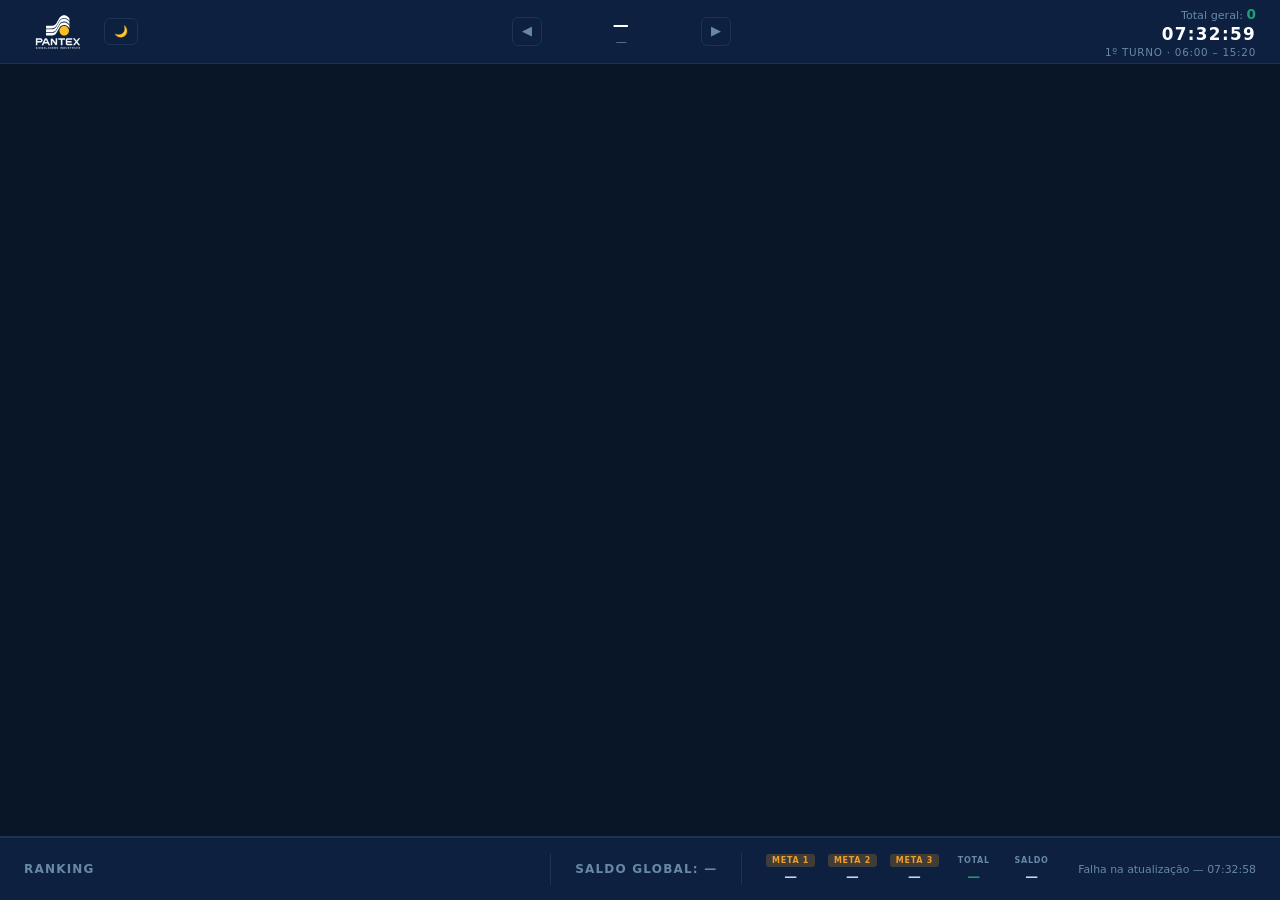
==== commit 3dc4aca3: "." ====
--- a/app/static/index.html
+++ b/app/static/index.html
@@ -161,8 +161,23 @@
   .hd-title { font-size: .78rem; font-weight: 600; letter-spacing: .1em; color: var(--muted); }
 
   .hd-center { text-align: center; }
+  .hd-nav { display: flex; align-items: center; gap: .6rem; }
+  .hd-month-wrap { text-align: center; min-width: 140px; }
   .hd-month { font-size: 1rem; font-weight: 700; color: #fff; letter-spacing: .06em; }
   .hd-days  { font-size: .7rem; color: var(--muted); margin-top: 1px; }
+  .nav-btn {
+    background: transparent;
+    border: 1px solid var(--border);
+    color: var(--muted);
+    border-radius: 6px;
+    padding: .2rem .55rem;
+    font-size: .8rem;
+    cursor: pointer;
+    transition: border-color .2s, color .2s;
+    line-height: 1.6;
+  }
+  .nav-btn:hover:not(:disabled) { border-color: var(--green); color: var(--green); }
+  .nav-btn:disabled { opacity: .25; cursor: default; }
 
   .hd-right { text-align: right; display: flex; flex-direction: column; align-items: flex-end; gap: 2px; }
   .hd-total { font-size: .7rem; color: var(--muted); }
@@ -176,7 +191,7 @@
     top: var(--header-h); left: 0; right: 0; bottom: var(--footer-h);
     padding: 1rem 1rem .75rem;
     display: grid;
-    grid-template-columns: repeat(4, 1fr);
+    grid-template-columns: repeat(5, 1fr);
     grid-template-rows: repeat(3, 1fr);
     gap: .75rem;
   }
@@ -423,8 +438,14 @@
     <button id="theme-btn" onclick="toggleTheme()" title="Alternar tema">🌙</button>
   </div>
   <div class="hd-center">
-    <div class="hd-month" id="hd-month">—</div>
-    <div class="hd-days"  id="hd-days">—</div>
+    <div class="hd-nav">
+      <button class="nav-btn" id="btn-prev" onclick="navMonth(-1)" title="Mês anterior">◀</button>
+      <div class="hd-month-wrap">
+        <div class="hd-month" id="hd-month">—</div>
+        <div class="hd-days"  id="hd-days">—</div>
+      </div>
+      <button class="nav-btn" id="btn-next" onclick="navMonth(1)" title="Próximo mês">▶</button>
+    </div>
   </div>
   <div class="hd-right">
     <div class="hd-total">Total geral: <span id="hd-grand">0</span></div>
@@ -725,12 +746,12 @@
 function renderCards(allItems) {
   const grid = document.getElementById('grid');
 
-  // Ordena os 12 itens por pct_meta1 do maior pro menor
+  // Ordena os 14 itens por pct_meta1 do maior pro menor
   const sorted = [...allItems].sort((a, b) => b.total_produced - a.total_produced);
 
-  const RANK_CLS = ['rank1', 'rank2', 'rank3', '', '', '', '', '', '', '', '', ''];
-
-  for (let idx = 0; idx < 12; idx++) {
+  const RANK_CLS = ['rank1', 'rank2', 'rank3', '', '', '', '', '', '', '', '', '', '', ''];
+
+  for (let idx = 0; idx < 14; idx++) {
     const item     = sorted[idx] || null;
     const cardRank = idx + 1;
 
@@ -739,12 +760,12 @@
     const t3Cls = tier3 ? 'tier3' : '';
 
     // Troféu realista com copa, alças, emblema numerado e faixa
-    const TROPHY_L   = ['#FFF0A0','#FFFFFF','#F0C878','#AAAAAA','#AAAAAA','#AAAAAA','#AAAAAA','#AAAAAA','#AAAAAA','#AAAAAA','#AAAAAA','#AAAAAA'];
-    const TROPHY_M   = ['#FFD700','#D0D0D0','#CD7F32','#888780','#888780','#888780','#888780','#888780','#888780','#888780','#888780','#888780'];
-    const TROPHY_D   = ['#9B6B0A','#525252','#6B3010','#555555','#555555','#555555','#555555','#555555','#555555','#555555','#555555','#555555'];
+    const TROPHY_L   = ['#FFF0A0','#FFFFFF','#F0C878','#AAAAAA','#AAAAAA','#AAAAAA','#AAAAAA','#AAAAAA','#AAAAAA','#AAAAAA','#AAAAAA','#AAAAAA','#AAAAAA','#AAAAAA'];
+    const TROPHY_M   = ['#FFD700','#D0D0D0','#CD7F32','#888780','#888780','#888780','#888780','#888780','#888780','#888780','#888780','#888780','#888780','#888780'];
+    const TROPHY_D   = ['#9B6B0A','#525252','#6B3010','#555555','#555555','#555555','#555555','#555555','#555555','#555555','#555555','#555555','#555555','#555555'];
     const GLOW_ANIM  = ['glowPulseGold 1.5s ease-in-out infinite',
                         'glowPulseSilver 2s ease-in-out infinite',
-                        'glowPulseBronze 2.5s ease-in-out infinite','','','','','','','','',''];
+                        'glowPulseBronze 2.5s ease-in-out infinite','','','','','','','','','','',''];
     const tL = TROPHY_L[idx], tM = TROPHY_M[idx], tD = TROPHY_D[idx];
     const glowAnim = GLOW_ANIM[idx];
     const R = cardRank;
@@ -811,7 +832,7 @@
     }
 
     const bdgCls = cardRank <= 3 ? `r${cardRank}` : '';
-    const BOUNCE_DUR = ['1.5s','2s','2.5s','','','','','','','','',''];
+    const BOUNCE_DUR = ['1.5s','2s','2.5s','','','','','','','','','','',''];
     const bounceStyle = BOUNCE_DUR[idx]
       ? ` style="animation:bounceTrophy ${BOUNCE_DUR[idx]} ease-in-out infinite"` : '';
 
@@ -879,12 +900,31 @@
     `<span style="color:${grandSaldoColor}">${fmt(grandSaldo)}</span>`;
 }
 
+/* ── Navegação de mês ─────────────────────────────────────────────────────── */
+const _now = new Date();
+let viewYear  = _now.getFullYear();
+let viewMonth = _now.getMonth() + 1;
+
+function _isCurrentMonth() {
+  const n = new Date();
+  return viewYear === n.getFullYear() && viewMonth === n.getMonth() + 1;
+}
+
+function navMonth(delta) {
+  viewMonth += delta;
+  if (viewMonth < 1)  { viewMonth = 12; viewYear--; }
+  if (viewMonth > 12) { viewMonth = 1;  viewYear++; }
+  document.getElementById('btn-next').disabled = _isCurrentMonth();
+  fetchData();
+}
+
 /* ── Render header ────────────────────────────────────────────────────────── */
 function renderHeader(data) {
   const [mm, yyyy] = data.month.split('/');
   document.getElementById('hd-month').textContent = `${MESES[+mm]} ${yyyy}`;
   document.getElementById('hd-days').textContent  = `${data.business_days} dias úteis`;
   document.getElementById('hd-grand').textContent = fmt(data.grand_total);
+  document.getElementById('btn-next').disabled = _isCurrentMonth();
 }
 
 /* ── Fetch principal ──────────────────────────────────────────────────────── */
@@ -892,15 +932,21 @@
 
 async function fetchData() {
   try {
-    const res = await fetch('/api/summary');
+    const isCurrent = _isCurrentMonth();
+    const url = isCurrent
+      ? '/api/summary'
+      : `/api/summary?year=${viewYear}&month=${viewMonth}`;
+    const res = await fetch(url);
     if (!res.ok) throw new Error(`HTTP ${res.status}`);
     const data = await res.json();
 
-    if (lastFetchedMonth !== null && lastFetchedMonth !== data.month) {
-      window.location.reload();
-      return;
+    if (isCurrent) {
+      if (lastFetchedMonth !== null && lastFetchedMonth !== data.month) {
+        window.location.reload();
+        return;
+      }
+      lastFetchedMonth = data.month;
     }
-    lastFetchedMonth = data.month;
 
     const machines = groupMachines(data.machines);
     const ranking  = calcRanking(machines);
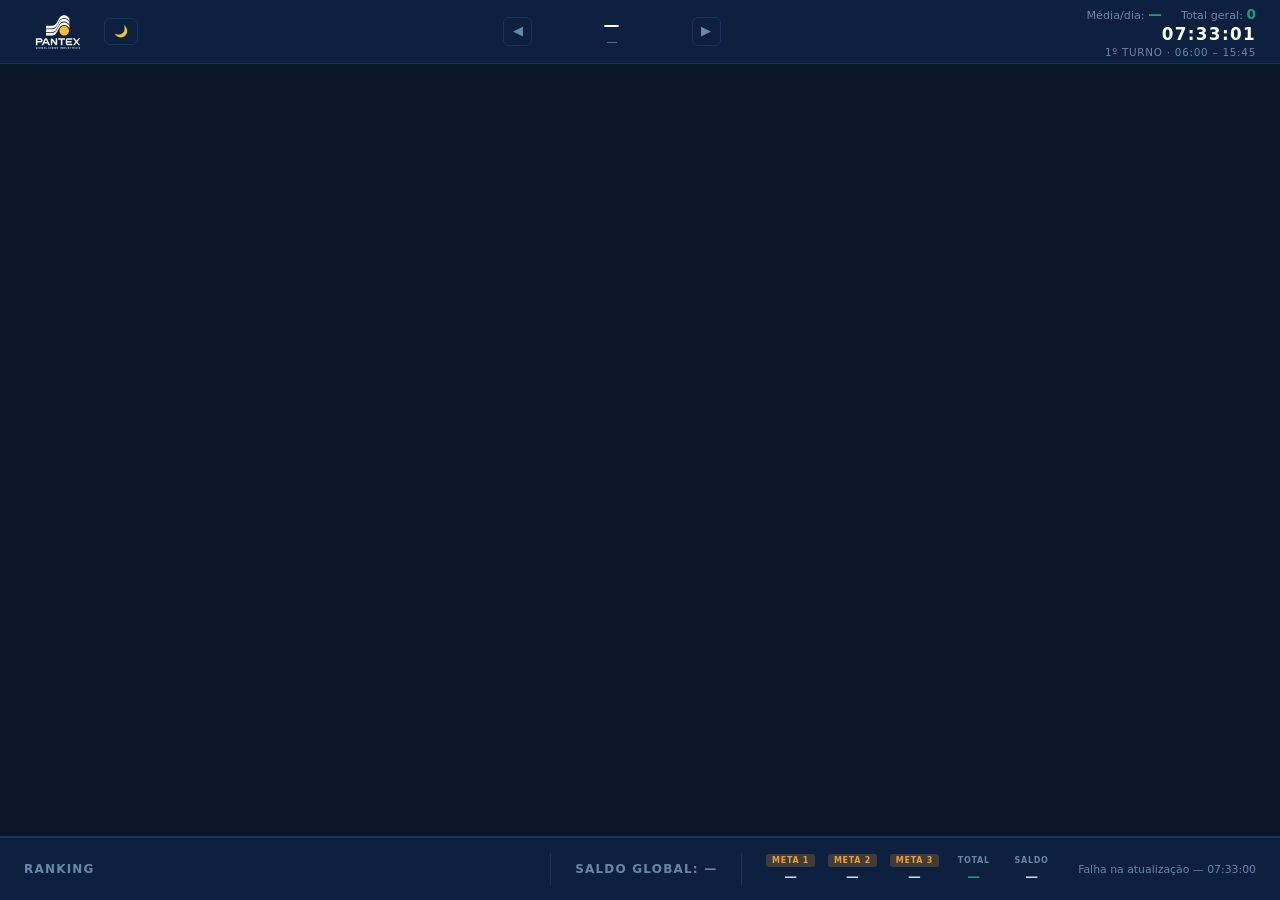
==== commit 4a962a0d: "." ====
--- a/app/static/index.html
+++ b/app/static/index.html
@@ -337,6 +337,7 @@
   .se-time     { color: #888780; }
   .se-repair   { color: #EF9F27; }
   .se-second   { color: #F0997B; }
+  .se-downtime { color: #e05252; font-weight: 600; }
 
   /*  FOOTER  */
   #footer {
@@ -448,7 +449,10 @@
     </div>
   </div>
   <div class="hd-right">
-    <div class="hd-total">Total geral: <span id="hd-grand">0</span></div>
+    <div style="display:flex;gap:1.2rem;align-items:baseline;justify-content:flex-end;">
+      <div class="hd-total">Média/dia: <span id="hd-avg">—</span></div>
+      <div class="hd-total">Total geral: <span id="hd-grand">0</span></div>
+    </div>
     <div class="hd-clock" id="hd-clock">00:00:00</div>
     <div class="hd-shift" id="hd-shift">—</div>
   </div>
@@ -493,8 +497,9 @@
 'use strict';
 
 /*  Utilitários  */
-const fmt  = n => Number(n).toLocaleString('pt-BR');
-const fmtR = v => Number(v).toLocaleString('pt-BR', { style: 'currency', currency: 'BRL' });
+const fmt     = n => Number(n).toLocaleString('pt-BR');
+const fmtR    = v => Number(v).toLocaleString('pt-BR', { style: 'currency', currency: 'BRL' });
+const fmtPeca = v => (v != null && !isNaN(v)) ? fmtR(Number(v) * 1000) : '—';
 
 const TIER_CLS   = ['bb0','bb1','bb2','bb3'];
 const TIER_LABEL = ['ABAIXO','B1','B2','B3'];
@@ -509,8 +514,8 @@
   const h    = now.getHours();
   const m    = now.getMinutes();
   const tot  = h * 60 + m;
-  if (tot >= 6 * 60 && tot < 15 * 60 + 20) return '1º TURNO · 06:00 – 15:20';
-  if (tot >= 15 * 60 + 20)                  return '2º TURNO · 15:20 – 00:00';
+  if (tot >= 6 * 60 && tot < 15 * 60 + 45) return '1º TURNO · 06:00 – 15:45';
+  if (tot >= 15 * 60 + 45)                 return '2º TURNO · 15:45 – 00:00';
   return 'FORA DO TURNO';
 }
 
@@ -558,12 +563,20 @@
     let minEnd   = eh * 60 + em;
     if (minEnd <= minStart) minEnd += 24 * 60; 
     const diffMin = minEnd - minStart;
-    const h   = Math.floor(diffMin / 60);
-    const m   = diffMin % 60;
+    const workMin = Math.max(diffMin - 60, 0); // desconta 1h de almoço
+    const h   = Math.floor(workMin / 60);
+    const m   = workMin % 60;
     const dur = h && m ? `${h}h ${m}min` : h ? `${h}h` : `${m}min`;
-    const hDec  = diffMin / 60;
-    const prodH = hDec > 0 ? Math.round(data.total_produced / hDec) : 0;
+    const hDec  = workMin / 60;
+    const prodH = hDec > 0 ? Math.round((data.last_qty || 0) / hDec) : 0;
     html += `<div class="se-time">${dur} · ${fmt(prodH)} pç/h</div>`;
+  }
+
+  if (data.total_downtime > 0) {
+    const dh = Math.floor(data.total_downtime / 60);
+    const dm = data.total_downtime % 60;
+    const dlbl = dh && dm ? `${dh}h ${dm}min` : dh ? `${dh}h` : `${dm}min`;
+    html += `<div class="se-downtime">⚠ ${dlbl} parada</div>`;
   }
 
   if (data.repair_qty > 0) {
@@ -688,6 +701,11 @@
       <span class="bonus-badge ${TIER_CLS[data.bonus_tier]}">${TIER_LABEL[data.bonus_tier]}</span>
       ${bonus}
     </div>
+    ${(data.mult1 != null) ? `<div style="font-size:9px;color:var(--muted);margin-top:3px;text-align:center">
+      /mil pç &nbsp;·&nbsp; M1 <span style="color:#EF9F27">${fmtPeca(data.mult1)}</span>
+      &nbsp;·&nbsp; M2 <span style="color:#5DCAA5">${fmtPeca(data.mult2)}</span>
+      &nbsp;·&nbsp; M3 <span style="color:#27C77A">${fmtPeca(data.mult3)}</span>
+    </div>` : ''}
     ${fmtShiftExtra(data)}
   </div>`;
 }
@@ -924,6 +942,8 @@
   document.getElementById('hd-month').textContent = `${MESES[+mm]} ${yyyy}`;
   document.getElementById('hd-days').textContent  = `${data.business_days} dias úteis`;
   document.getElementById('hd-grand').textContent = fmt(data.grand_total);
+  const avg = data.days_recorded > 0 ? fmt(Math.round(data.grand_total / data.days_recorded)) : '—';
+  document.getElementById('hd-avg').textContent = avg;
   document.getElementById('btn-next').disabled = _isCurrentMonth();
 }
 
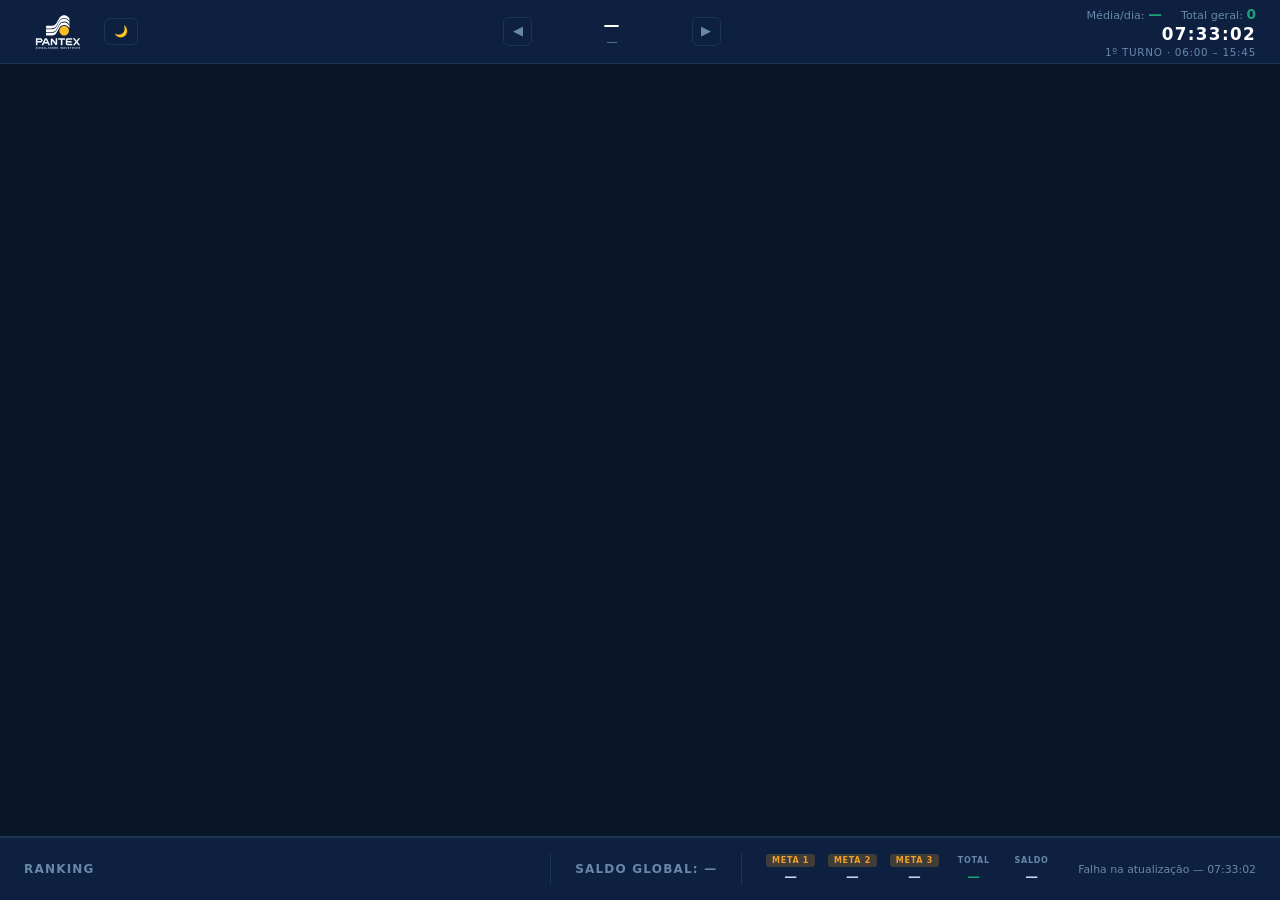
==== commit 10bb0118: "." ====
--- a/app/static/index.html
+++ b/app/static/index.html
@@ -702,9 +702,9 @@
       ${bonus}
     </div>
     ${(data.mult1 != null) ? `<div style="font-size:9px;color:var(--muted);margin-top:3px;text-align:center">
-      /mil pç &nbsp;·&nbsp; M1 <span style="color:#EF9F27">${fmtPeca(data.mult1)}</span>
-      &nbsp;·&nbsp; M2 <span style="color:#5DCAA5">${fmtPeca(data.mult2)}</span>
-      &nbsp;·&nbsp; M3 <span style="color:#27C77A">${fmtPeca(data.mult3)}</span>
+      por 1.000 peças &nbsp;·&nbsp; B1 <span style="color:#EF9F27">${fmtPeca(data.mult1)}</span>
+      &nbsp;·&nbsp; B2 <span style="color:#5DCAA5">${fmtPeca(data.mult2)}</span>
+      &nbsp;·&nbsp; B3 <span style="color:#27C77A">${fmtPeca(data.mult3)}</span>
     </div>` : ''}
     ${fmtShiftExtra(data)}
   </div>`;
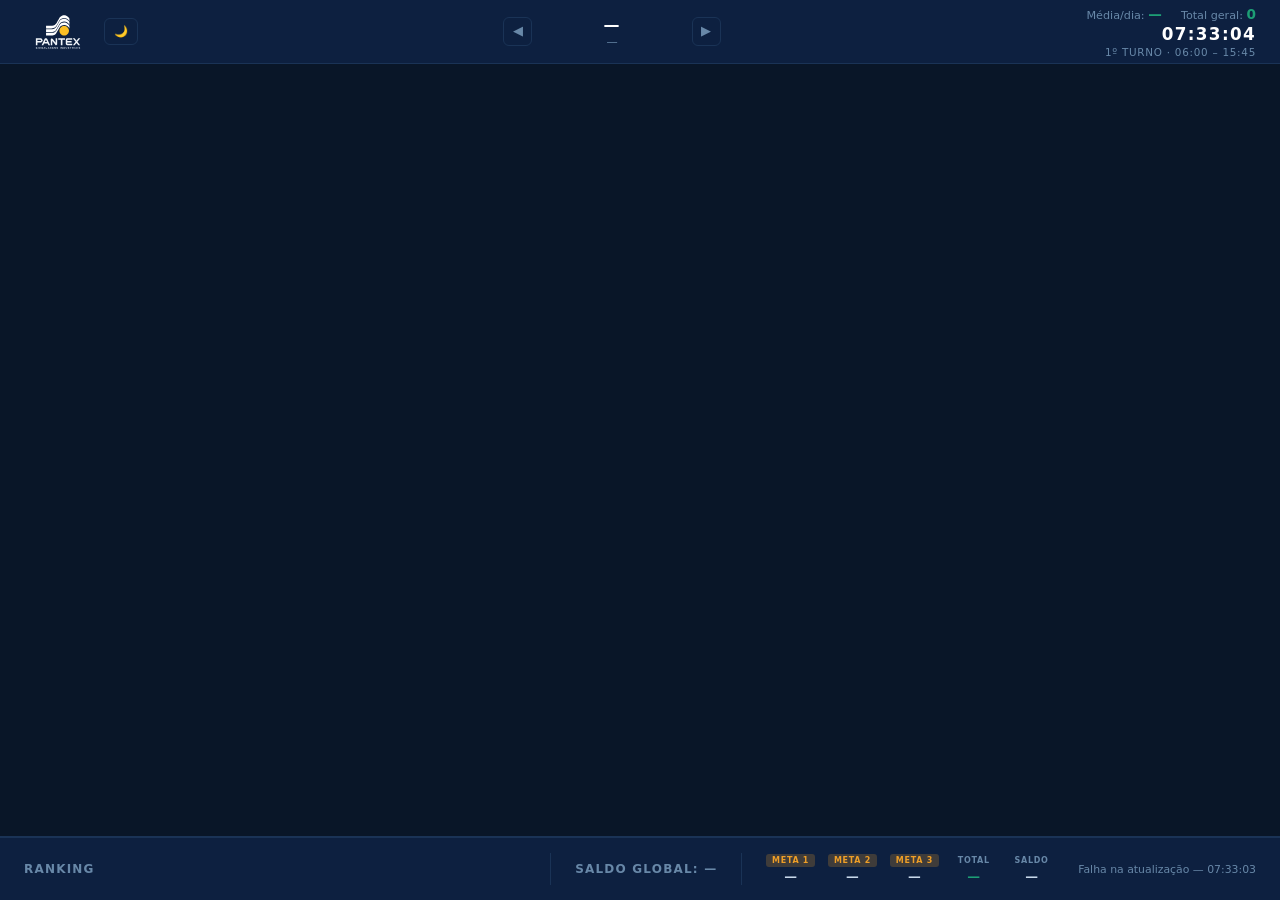
==== commit bb4181cd: "." ====
--- a/app/static/index.html
+++ b/app/static/index.html
@@ -207,6 +207,7 @@
     transition: border-color .5s ease, box-shadow .5s ease;
     animation: fade-in .4s ease both;
     overflow: hidden;
+    min-height: 0;
   }
   .mcard.tier3 {
     border-color: var(--green3) !important;
@@ -701,11 +702,6 @@
       <span class="bonus-badge ${TIER_CLS[data.bonus_tier]}">${TIER_LABEL[data.bonus_tier]}</span>
       ${bonus}
     </div>
-    ${(data.mult1 != null) ? `<div style="font-size:9px;color:var(--muted);margin-top:3px;text-align:center">
-      por 1.000 peças &nbsp;·&nbsp; B1 <span style="color:#EF9F27">${fmtPeca(data.mult1)}</span>
-      &nbsp;·&nbsp; B2 <span style="color:#5DCAA5">${fmtPeca(data.mult2)}</span>
-      &nbsp;·&nbsp; B3 <span style="color:#27C77A">${fmtPeca(data.mult3)}</span>
-    </div>` : ''}
     ${fmtShiftExtra(data)}
   </div>`;
 }
@@ -861,7 +857,12 @@
       <div class="shifts-row">
         ${shiftHTMLRank(item)}
       </div>
-      ${bonusTiersHTML(item)}`;
+      ${bonusTiersHTML(item)}
+      ${item && item.mult1 != null ? `<div style="font-size:11px;color:var(--muted);text-align:center;padding-top:3px;border-top:1px solid var(--border)">
+        a cada 1.000 peças &nbsp;·&nbsp; B1 <span style="color:#EF9F27">${fmtPeca(item.mult1)}</span>
+        &nbsp;·&nbsp; B2 <span style="color:#5DCAA5">${fmtPeca(item.mult2)}</span>
+        &nbsp;·&nbsp; B3 <span style="color:#27C77A">${fmtPeca(item.mult3)}</span>
+      </div>` : ''}`;
 
     const cardId = `rank-card-${cardRank}`;
     let card = document.getElementById(cardId);
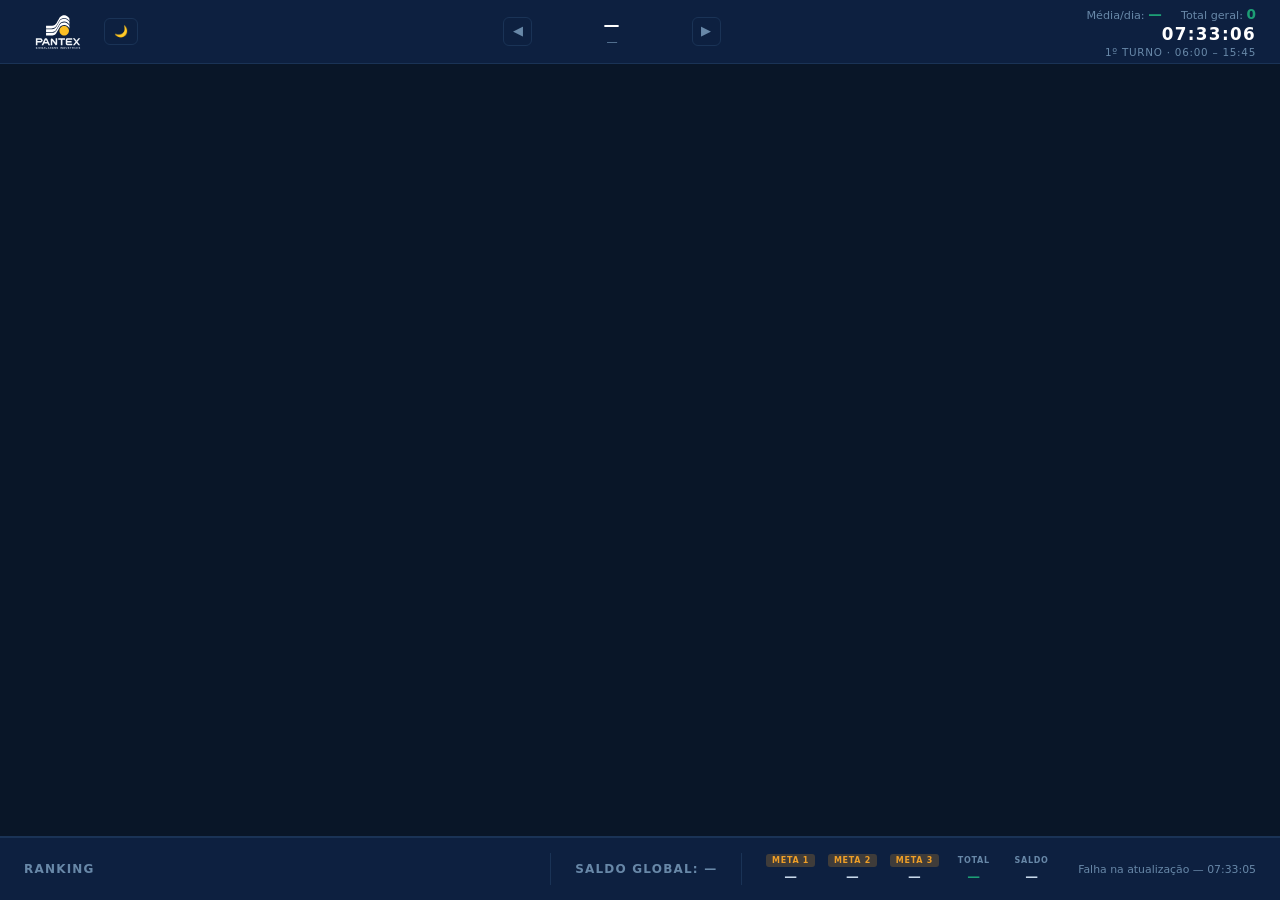
==== commit 54b0aafe: "." ====
--- a/app/static/index.html
+++ b/app/static/index.html
@@ -225,6 +225,9 @@
     border-width: 2px;
     animation: fade-in .4s ease both, glowBronze 2.5s ease-in-out .4s infinite;
   }
+  .mcard.rank1 .shift-col,
+  .mcard.rank2 .shift-col,
+  .mcard.rank3 .shift-col { gap: .12rem; }
 
   .mcard-header {
     display: flex; align-items: center; justify-content: space-between;
@@ -278,6 +281,7 @@
   /*  SHIFTS ROW  */
   .shifts-row {
     display: grid; grid-template-columns: 1fr; gap: .5rem; flex: 1;
+    min-height: 0; overflow: hidden;
   }
   .shift-col {
     background: rgba(255,255,255,.04);
@@ -285,18 +289,20 @@
     border-radius: 8px;
     padding: .38rem .6rem;
     display: flex; flex-direction: column; gap: .22rem;
+    min-height: 0;
   }
   .shift-label {
     font-size: .58rem; font-weight: 700; letter-spacing: .1em; color: var(--muted);
   }
   .shift-total {
-    font-size: 1.4rem; font-weight: 700; color: #fff;
+    font-size: 1.05rem; font-weight: 700; color: #fff;
     font-variant-numeric: tabular-nums; line-height: 1;
   }
 
   /*  PROGRESS BAR  */
   .bar-wrap {
     height: 5px; background: rgba(255,255,255,.07); border-radius: 99px; overflow: hidden;
+    flex-shrink: 0;
   }
   .bar-fill {
     height: 100%; border-radius: 99px;
@@ -307,8 +313,8 @@
   .bar-fill.t2 { background: var(--green2); }
   .bar-fill.t3 { background: var(--green3); animation: pulse-bar 1.4s ease-in-out infinite; }
 
-  .shift-pct  { font-size: 12px; color: var(--muted); font-variant-numeric: tabular-nums; }
-  .bar-mini   { height: 3px; background: rgba(255,255,255,.12); border-radius: 2px; overflow: hidden; margin-top: 2px; }
+  .shift-pct  { font-size: 1.15rem; font-weight: 700; color: var(--text); font-variant-numeric: tabular-nums; }
+  .bar-mini   { height: 3px; background: rgba(255,255,255,.12); border-radius: 2px; overflow: hidden; margin-top: 2px; flex-shrink: 0; }
   .bar-mini .bar-fill.t0 { background: rgba(255,255,255,.55); }
 
   .shift-meta {
@@ -698,6 +704,7 @@
       <div class="bar-fill ${BAR_CLS[data.bonus_tier]}" style="width:${barW}%"></div>
     </div>
     <div class="shift-meta">Meta 1: <span>${fmt(data.meta1)}</span></div>
+    ${data.rate1_ba ? `<div class="shift-meta" style="color:#a78bfa">Meta Boca Aberta: <span style="color:#c4b5fd">${fmt(data.rate1_ba)} pç/dia</span></div>` : ''}
     <div class="bonus-row">
       <span class="bonus-badge ${TIER_CLS[data.bonus_tier]}">${TIER_LABEL[data.bonus_tier]}</span>
       ${bonus}
@@ -761,7 +768,7 @@
   const grid = document.getElementById('grid');
 
   // Ordena os 14 itens por pct_meta1 do maior pro menor
-  const sorted = [...allItems].sort((a, b) => b.total_produced - a.total_produced);
+  const sorted = [...allItems].sort((a, b) => b.pct_meta1 - a.pct_meta1);
 
   const RANK_CLS = ['rank1', 'rank2', 'rank3', '', '', '', '', '', '', '', '', '', '', ''];
 
@@ -859,9 +866,9 @@
       </div>
       ${bonusTiersHTML(item)}
       ${item && item.mult1 != null ? `<div style="font-size:11px;color:var(--muted);text-align:center;padding-top:3px;border-top:1px solid var(--border)">
-        a cada 1.000 peças &nbsp;·&nbsp; B1 <span style="color:#EF9F27">${fmtPeca(item.mult1)}</span>
-        &nbsp;·&nbsp; B2 <span style="color:#5DCAA5">${fmtPeca(item.mult2)}</span>
-        &nbsp;·&nbsp; B3 <span style="color:#27C77A">${fmtPeca(item.mult3)}</span>
+        após bônus, a cada 1.000 peças &nbsp;·&nbsp; <span style="color:#EF9F27">B1 ${fmtPeca(item.mult1)}</span>
+        &nbsp;·&nbsp; <span style="color:#5DCAA5">B2 ${fmtPeca(item.mult2)}</span>
+        &nbsp;·&nbsp; <span style="color:#27C77A">B3 ${fmtPeca(item.mult3)}</span>
       </div>` : ''}`;
 
     const cardId = `rank-card-${cardRank}`;
@@ -874,7 +881,7 @@
 
     card.className = ['mcard', rkCls, t3Cls].filter(Boolean).join(' ');
     card.style.order = cardRank;
-    card.style.paddingTop = cardRank <= 3 ? '1rem' : '';
+    card.style.paddingTop = '';
     card.innerHTML   = inner;
   }
 
@@ -908,6 +915,7 @@
   document.getElementById('ft-update').textContent =
     `Atualizado às ${new Date().toLocaleTimeString('pt-BR')}`;
 
+
   // Totais globais
   const grandSaldo      = data.grand_total - data.grand_meta1;
   const grandSaldoColor = grandSaldo >= 0 ? '#1D9E75' : '#e05252';
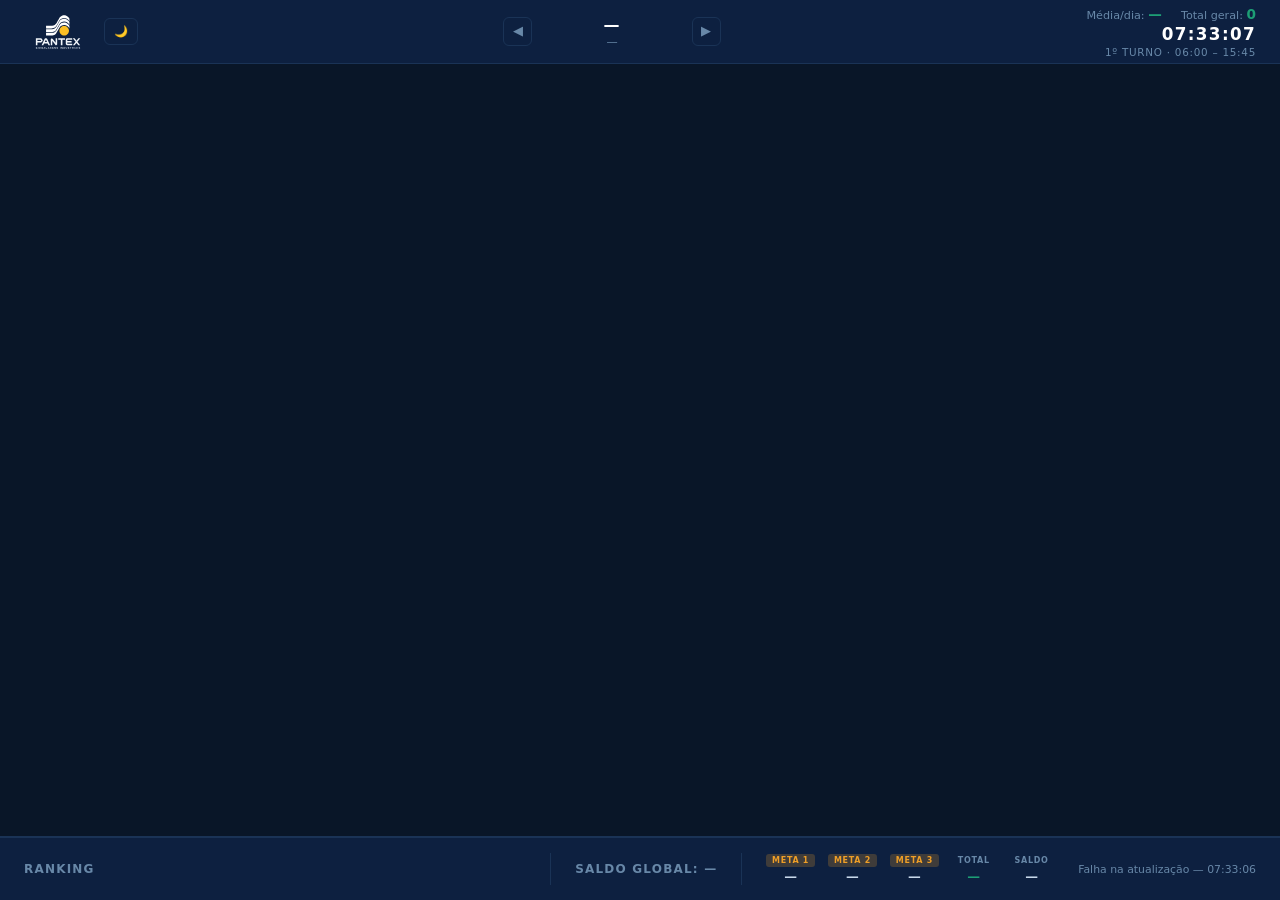
==== commit c159244d: "." ====
--- a/app/static/index.html
+++ b/app/static/index.html
@@ -563,14 +563,18 @@
 function fmtShiftExtra(data) {
   let html = '';
 
-  if (data.start_time && data.end_time) {
+  // carga horária cadastrada da máquina/turno (já sem almoço); sem cadastro, usa início/fim lançados
+  let workMin = data.shift_minutes || 0;
+  if (!workMin && data.start_time && data.end_time) {
     const [sh, sm] = data.start_time.split(':').map(Number);
     const [eh, em] = data.end_time.split(':').map(Number);
     let minStart = sh * 60 + sm;
     let minEnd   = eh * 60 + em;
-    if (minEnd <= minStart) minEnd += 24 * 60; 
-    const diffMin = minEnd - minStart;
-    const workMin = Math.max(diffMin - 60, 0); // desconta 1h de almoço
+    if (minEnd <= minStart) minEnd += 24 * 60;
+    workMin = Math.max(minEnd - minStart - 60, 0); // desconta 1h de almoço
+  }
+
+  if (workMin > 0 && data.last_qty > 0) {
     const h   = Math.floor(workMin / 60);
     const m   = workMin % 60;
     const dur = h && m ? `${h}h ${m}min` : h ? `${h}h` : `${m}min`;
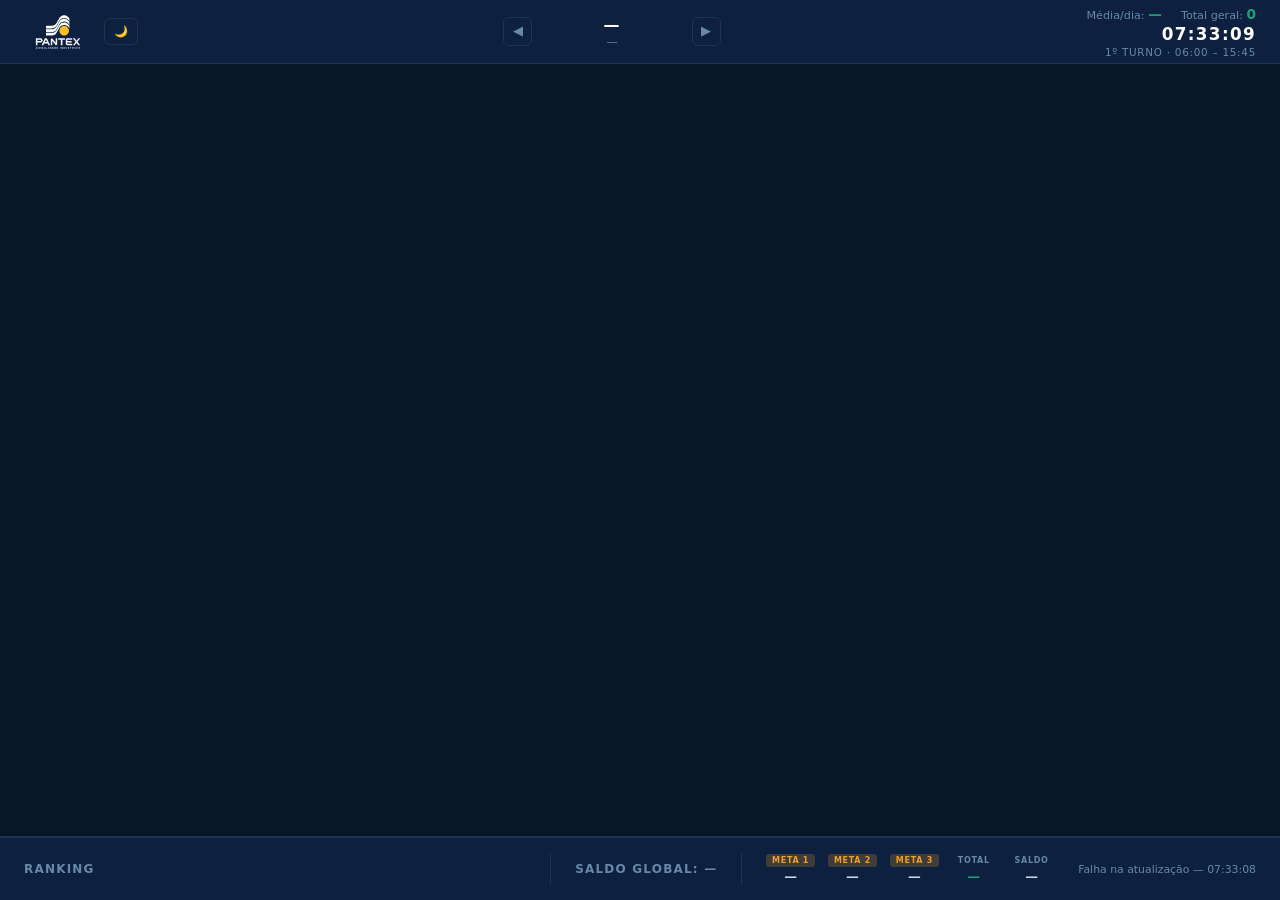
==== commit 2c75f1d9: "Track downtime causes and refine bonus metrics" ====
--- a/app/static/index.html
+++ b/app/static/index.html
@@ -578,14 +578,16 @@
     const h   = Math.floor(workMin / 60);
     const m   = workMin % 60;
     const dur = h && m ? `${h}h ${m}min` : h ? `${h}h` : `${m}min`;
-    const hDec  = workMin / 60;
+    // pç/h do último lançamento usa as horas vigentes naquele dia
+    const hDec  = (data.last_shift_minutes || workMin) / 60;
     const prodH = hDec > 0 ? Math.round((data.last_qty || 0) / hDec) : 0;
     html += `<div class="se-time">${dur} · ${fmt(prodH)} pç/h</div>`;
   }
 
-  if (data.total_downtime > 0) {
-    const dh = Math.floor(data.total_downtime / 60);
-    const dm = data.total_downtime % 60;
+  // só as paradas que afetam a bonificação (causas 1 a 4); o total completo fica na análise de dados
+  if (data.bonus_downtime > 0) {
+    const dh = Math.floor(data.bonus_downtime / 60);
+    const dm = data.bonus_downtime % 60;
     const dlbl = dh && dm ? `${dh}h ${dm}min` : dh ? `${dh}h` : `${dm}min`;
     html += `<div class="se-downtime">⚠ ${dlbl} parada</div>`;
   }
@@ -708,7 +710,7 @@
       <div class="bar-fill ${BAR_CLS[data.bonus_tier]}" style="width:${barW}%"></div>
     </div>
     <div class="shift-meta">Meta 1: <span>${fmt(data.meta1)}</span></div>
-    ${data.rate1_ba ? `<div class="shift-meta" style="color:#a78bfa">Meta Boca Aberta: <span style="color:#c4b5fd">${fmt(data.rate1_ba)} pç/dia</span></div>` : ''}
+    ${data.rate1_ba ? `<div class="shift-meta" style="color:#a78bfa">${data.machine_id === 5 && data.shift === 2 ? 'Meta quarta (6h)' : 'Meta Boca Aberta'}: <span style="color:#c4b5fd">${fmt(data.rate1_ba)} pç/dia</span></div>` : ''}
     <div class="bonus-row">
       <span class="bonus-badge ${TIER_CLS[data.bonus_tier]}">${TIER_LABEL[data.bonus_tier]}</span>
       ${bonus}
